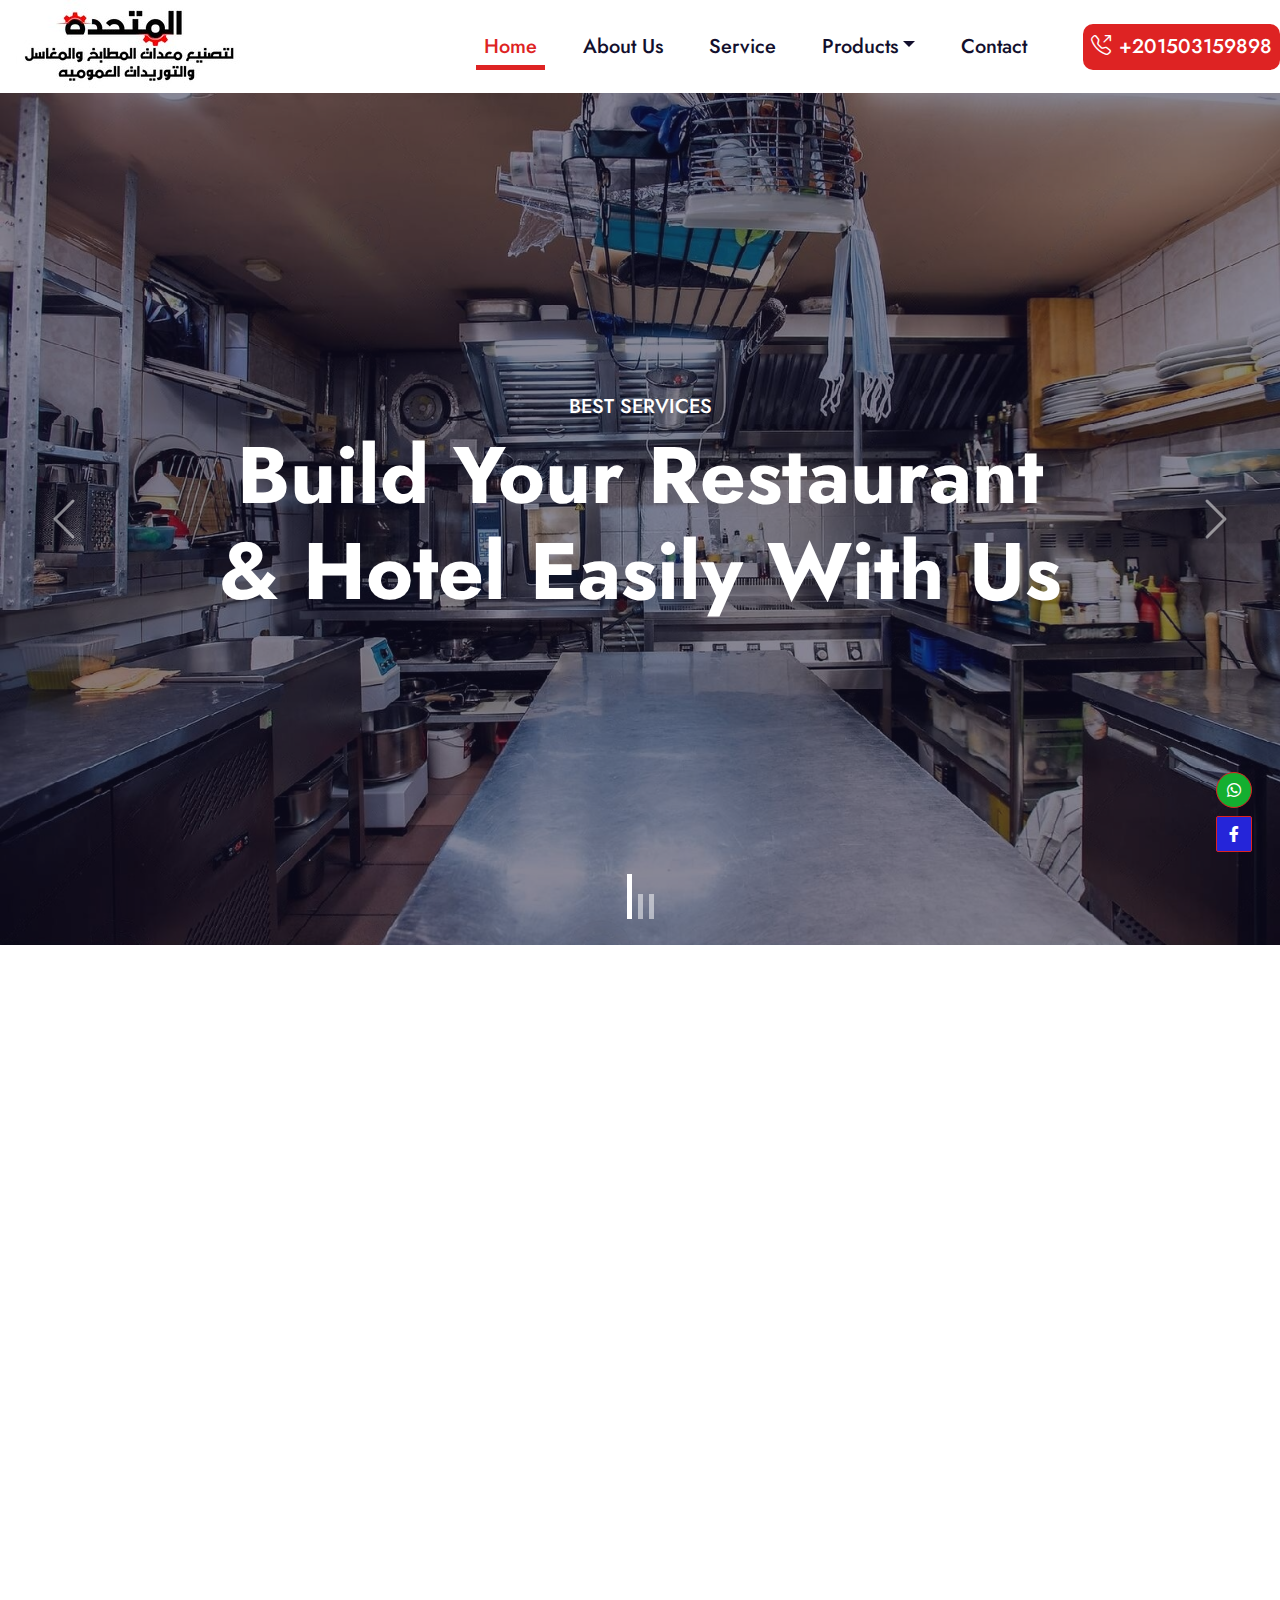
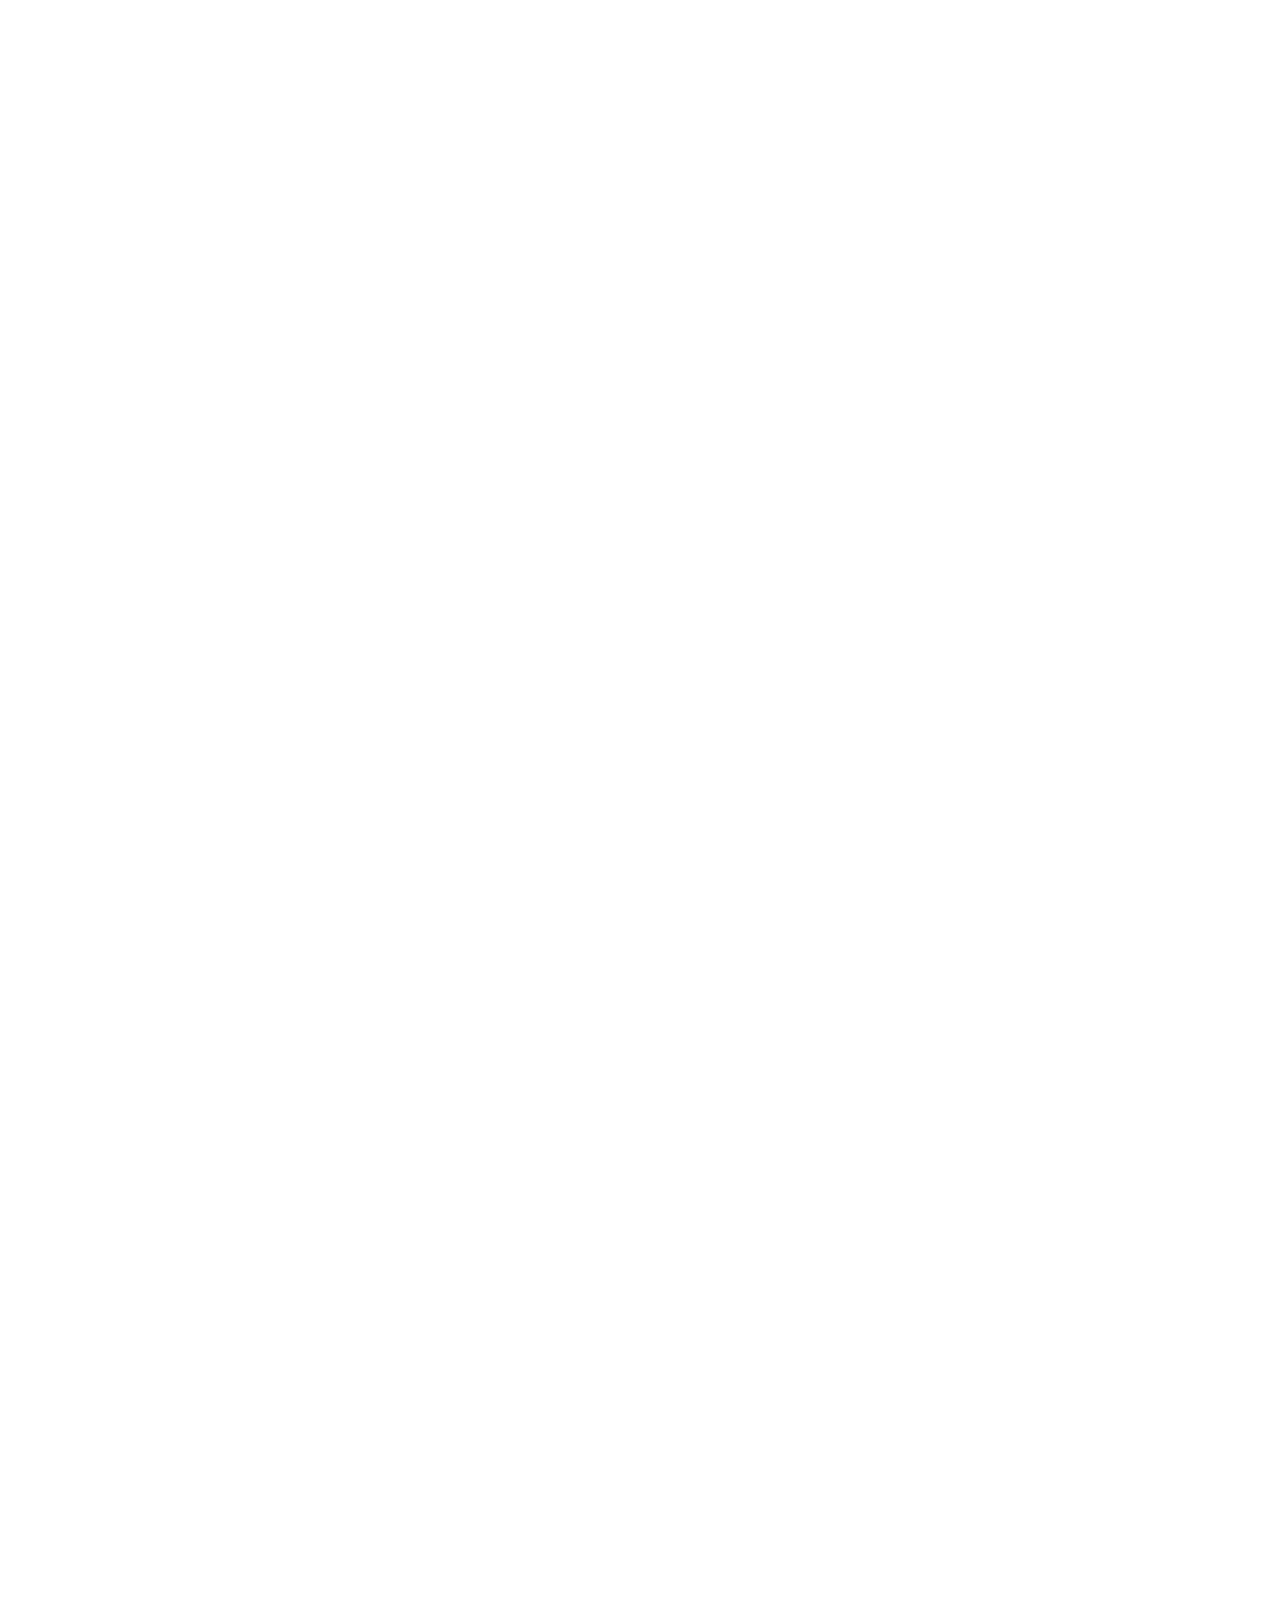
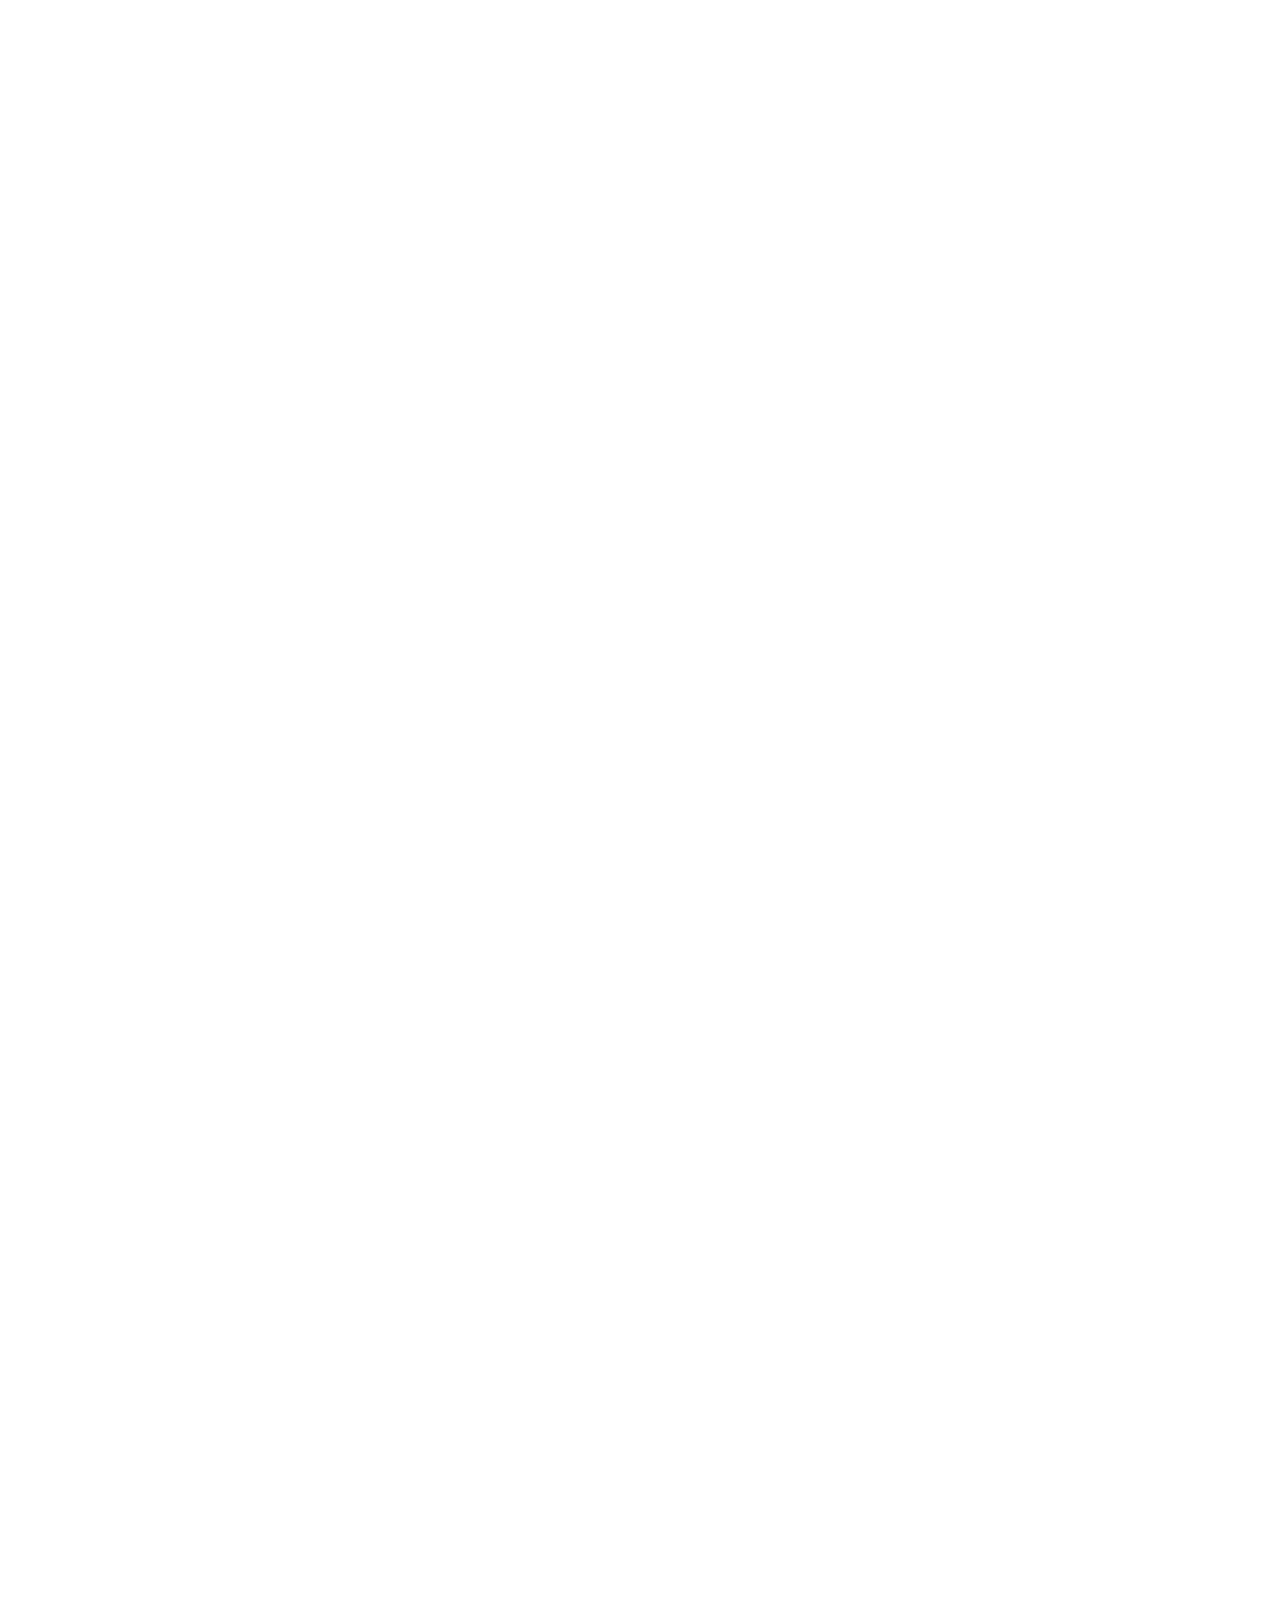
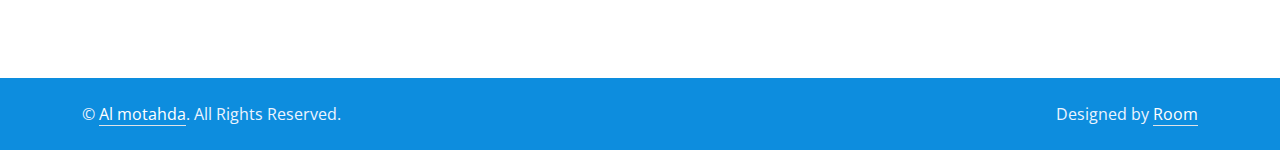
==== index.html @ 20858cf2 "first commit" ====
<!DOCTYPE html>
<html lang="en">

<head>
    <meta charset="utf-8">
    <title>Al Motahda</title>
    <meta content="width=device-width, initial-scale=1.0" name="viewport">
    <meta content="Free HTML Templates" name="keywords">
    <meta content="Free HTML Templates" name="description">

    <!-- Favicon -->
    <link href="img/favicon.ico" rel="icon">

    <!-- Google Web Fonts -->
    <link rel="preconnect" href="https://fonts.gstatic.com">
    <link href="https://fonts.googleapis.com/css2?family=Jost:wght@500;600;700&family=Open+Sans:wght@400;600&display=swap" rel="stylesheet"> 

    <!-- Icon Font Stylesheet -->
    <link href="https://cdnjs.cloudflare.com/ajax/libs/font-awesome/5.10.0/css/all.min.css" rel="stylesheet">
    <link href="https://cdn.jsdelivr.net/npm/bootstrap-icons@1.4.1/font/bootstrap-icons.css" rel="stylesheet">
    <link href="lib/flaticon/font/flaticon.css" rel="stylesheet">

    <!-- Libraries Stylesheet -->
    <link href="lib/owlcarousel/assets/owl.carousel.min.css" rel="stylesheet">
    <link href="lib/animate/animate.min.css" rel="stylesheet">

    <!-- Customized Bootstrap Stylesheet -->
    <link href="css/bootstrap.min.css" rel="stylesheet">

    <!-- Template Stylesheet -->
    <link href="css/style.css" rel="stylesheet">
</head>

<body>
    <!-- Navbar Start -->
    <nav class="navbar navbar-expand-lg bg-white navbar-light shadow-sm py-3 py-lg-0 px-3 px-lg-0">
        <img src="img/971c4b78-7bb0-43eb-bea1-5730bfef.png" alt="">
        <button class="navbar-toggler" type="button" data-bs-toggle="collapse" data-bs-target="#navbarCollapse">
            <span class="navbar-toggler-icon"></span>
        </button>
        <div class="collapse navbar-collapse" id="navbarCollapse">
            <div class="navbar-nav ms-auto py-0">
                <a href="index.html" class="nav-item nav-link active">Home</a>
                <a href="About_Us.html" class="nav-item nav-link ">About Us</a>
                <a href="service.html" class="nav-item nav-link">Service</a>
                <div class="nav-item dropdown">
                    <a href="#" class="nav-link dropdown-toggle" data-bs-toggle="dropdown">Products</a>
                    <div class="dropdown-menu m-0">
                        <a href="hot_line.html" class="dropdown-item">Hot Line Equipment</a>
                        <a href="cold_line.html" class="dropdown-item">Cold Line Equipment</a>
                        <a href="nutrel.html" class="dropdown-item">Nuteral Equipment</a>
                    </div>
                </div>
                <a href="contact.html" class="nav-item nav-link">Contact</a>
                <a href="tel:+201503159898" class="nav-item nav-link nav-contact bg-secondary text-white ms-lg-5"
                    style="border-radius: 10px;"><i class="bi bi-telephone-outbound me-2"></i>+201503159898</a>            </div>
        </div>
    </nav>
    <!-- Navbar End -->


    <!-- Carousel Start -->
    <div class="container-fluid p-0 mb-5">
        <div id="header-carousel" class="carousel slide carousel-fade" data-bs-ride="carousel">
            <div class="carousel-indicators">
                <button type="button" data-bs-target="#header-carousel" data-bs-slide-to="0" class="active"
                    aria-current="true" aria-label="Slide 1"></button>
                <button type="button" data-bs-target="#header-carousel" data-bs-slide-to="1"
                    aria-label="Slide 2"></button>
                <button type="button" data-bs-target="#header-carousel" data-bs-slide-to="2"
                    aria-label="Slide 3"></button>
            </div>
            <div class="carousel-inner">
                <div class="carousel-item active">
                    <img class="w-100" src="img/carousel-1.jpg" alt="Image">
                    <div class="carousel-caption d-flex flex-column align-items-center justify-content-center">
                        <div class="p-3" style="max-width: 900px;">
                            <h5 class="text-white text-uppercase animated bounceInDown">Best Services</h5>
                            <h1 class="display-1 text-white mb-md-4 animated zoomIn">Build Your Restaurant & Hotel Easily With Us
                            </h1>
                        </div>
                    </div>
                </div>
                <div class="carousel-item">
                    <img class="w-100" src="img/carousel-2.jpg" alt="Image">
                    <div class="carousel-caption d-flex flex-column align-items-center justify-content-center">
                        <div class="p-3" style="max-width: 900px;">
                            <h1 class="display-1 text-white mb-md-4 animated zoomIn">Safe & Secure kitchen For Your Restaurant
                            </h1>
                        </div>
                    </div>
                </div>
                <div class="carousel-item">
                    <img class="w-100" src="img/carousel-3.jpg" alt="Image">
                    <div class="carousel-caption d-flex flex-column align-items-center justify-content-center">
                        <div class="p-3" style="max-width: 900px;">
                            <h5 class="text-white text-uppercase animated bounceInDown">Best Air-conditioner Services</h5>
                            <h1 class="display-1 text-white mb-md-4 animated zoomIn">With Us You Feel Comfortable
                            </h1>
                        </div>
                    </div>
                </div>
            </div>
            <button class="carousel-control-prev" type="button" data-bs-target="#header-carousel" data-bs-slide="prev">
                <span class="carousel-control-prev-icon" aria-hidden="true"></span>
                <span class="visually-hidden">Previous</span>
            </button>
            <button class="carousel-control-next" type="button" data-bs-target="#header-carousel" data-bs-slide="next">
                <span class="carousel-control-next-icon" aria-hidden="true"></span>
                <span class="visually-hidden">Next</span>
            </button>
        </div>
    </div>
    <!-- Carousel End -->


    <!-- About Us Start -->
    <div class="container-fluid py-5 wow fadeInUp" data-wow-delay="0.1s">
        <div class="container">
            <div class="row gx-5">
                <div class="col-lg-5 mb-5 mb-lg-0" style="min-height: 500px;">
                    <div class="position-relative h-100">
                        <img class="position-absolute w-100 h-100 rounded wow zoomIn" data-wow-delay="0.3s"
                            src="img/about.jpg" style="object-fit: cover;">
                    </div>
                </div>
                <div class="col-lg-7">
                    <div class="mb-4">
                        <h5 class="text-primary text-uppercase" style="letter-spacing: 5px;">About Us</h5>
                        <h1 class="display-5 mb-0">Who we are</h1>
                    </div>
                    <h4 class="text-body mb-4">Al-Mutahda Company was established by Eng. Mahmoud Rabie, with 15
                        years of experience in the field of manufacturing and maintaining kitchen appliances and
                        laundries.</h4>
                    <p class="mb-4">The factory is equipped with the most advanced technologies and qualified engineers
                        and specializes in manufacturing a variety of stainless steel tables, cabinets, exhaust hoods
                        and cold or hot equipment <span id="dots">...</span><span id="more" style="display: none;">which are absolutely essential in industrial kitchens, hospitals,
                        hotels, restaurants and tourist villages. We also manufacture cooking equipment in a wide range
                        of varieties. We also introduced commercial refrigerators and freezers to the market. After
                        years of practice-gained knowledge from market demand, we have reached maximum professionalism
                        in a very short time. It was due to relentless technical practice, the outstanding importance of
                        each of the required items and of course constant re-research that made us build a high quality
                        and standard product to attend our customers in every field. </span>
                        <span style="color: #0D8DDE; cursor: pointer;" id="myBtn">Read more</span>
                    </p> 
                    <div class="row g-3" style="flex-direction:column; align-items: center;" >
                        <div class="col-sm-6 wow zoomIn" data-wow-delay="0.6s">
                            <div class="bg-primary d-flex flex-column justify-content-center text-center border-bottom border-5 border-secondary rounded p-3"
                                style="height: 200px;">
                                <i class="fa fa-star fa-4x text-white mb-4"></i>
                                <h4 class="text-white mb-0">15 Years Experience</h4>
                            </div>
                        </div>
                    </div>
                </div>
            </div>
        </div>
    </div>
    <!-- About Us End -->


    <!-- Services Start -->
    <div class="container-fluid py-5 wow fadeInUp" data-wow-delay="0.1s">
        <div class="container">
            <div class="text-center mx-auto mb-5" style="max-width: 600px;">
                <h5 class="text-primary text-uppercase" style="letter-spacing: 5px;">Product</h5>
                <h1 class="display-5 mb-0">Our Excellent Product</h1>
            </div>
            <div class="row g-5">
                <div class="col-lg-4 col-md-6 wow zoomIn" data-wow-delay="0.3s">
                    <div class="service-item bg-light border-bottom border-5 border-primary rounded">
                        <div class="position-relative p-5">
                            <img src="img/1.png" alt="" srcset="" style="width: 100%; padding: 10px;">
                             
                            <h3 class="mt-3">
                                GAS RANGES</h3>
                             
                        </div> 
                    </div>
                </div>
                <div class="col-lg-4 col-md-6 wow zoomIn" data-wow-delay="0.3s">
                    <div class="service-item bg-light border-bottom border-5 border-primary rounded">
                        <div class="position-relative p-5">
                            <img src="img/2.png" alt="" srcset="" style="width: 100%; padding: 10px;">
                             
                            <h3 class="mt-3">
                                Trolley</h3>
                             
                        </div> 
                    </div>
                </div>
                <div class="col-lg-4 col-md-6 wow zoomIn" data-wow-delay="0.3s">
                    <div class="service-item bg-light border-bottom border-5 border-primary rounded">
                        <div class="position-relative p-5">
                            <img src="img/3.png" alt="" srcset="" style="width: 100%; padding: 10px;">
                             
                            <h3 class="mt-3">
                                Steel Racks</h3>
                             
                        </div> 
                    </div>
                </div>
                <div class="col-lg-4 col-md-6 wow zoomIn" data-wow-delay="0.3s">
                    <div class="service-item bg-light border-bottom border-5 border-primary rounded">
                        <div class="position-relative p-5">
                            <img src="img/4.png" alt="" srcset="" style="width: 100%; padding: 10px;">
                             
                            <h3 class="mt-3">
                               Hood</h3>
                             
                        </div> 
                    </div>
                </div>
                <div class="col-lg-4 col-md-6 wow zoomIn" data-wow-delay="0.3s">
                    <div class="service-item bg-light border-bottom border-5 border-primary rounded">
                        <div class="position-relative p-5">
                            <img src="img/5.png" alt="" srcset="" style="width: 100%; padding: 10px;">
                             
                            <h3 class="mt-3">
                                Hotel Laundry</h3>
                             
                        </div> 
                    </div>
                </div>
                <div class="col-lg-4 col-md-6 wow zoomIn" data-wow-delay="0.3s">
                    <div class="service-item bg-light border-bottom border-5 border-primary rounded">
                        <div class="position-relative p-5">
                            <img src="img/6.png" alt="" srcset="" style="width: 100%; padding: 10px;">
                             
                            <h3 class="mt-3">
                               Washing Sinks</h3>
                             
                        </div> 
                    </div>
                </div>
                
            </div>
        </div>
    </div>
    <!-- Services End -->

    <!-- Offer Start -->
    <div class="container-fluid bg-offer my-5 py-5 wow zoomIn" data-wow-delay="0.1s">
        <div class="container py-5">
            <div class="row gx-5 justify-content-center">
                <div class="col-lg-7 text-center">
                    <div class="text-center mx-auto mb-4" style="max-width: 600px;">
                        <h5 class="text-white text-uppercase" style="letter-spacing: 5px;">Special Offer</h5>
                        <h1 class="display-5 text-white" style="color: rgb(172, 15, 15);">Buy Now Pay Later</h1>
                    </div>
                </div>
            </div>
        </div>
    </div>
    <!-- Offer End -->

    <!-- Blog Start -->
    <div class="container-fluid py-5 wow fadeInUp" data-wow-delay="0.1s">
        <div class="container">
            <div class="text-center mx-auto mb-5" style="max-width: 600px;">
                <h5 class="text-primary text-uppercase" style="letter-spacing: 5px;">Photo from worksite</h5>
                <h1 class="display-5 mb-0">Latest maintenance From worksite</h1>
            </div>
            <div class="row g-5">
                <div class="col-lg-6 wow slideInUp" data-wow-delay="0.3s">
                    <div class="blog-item">
                        <div class="position-relative">
                            <img class="img-fluid w-100 rounded-top" src="img/blog-1.jpg" alt="">
                            <div class="blog-date">
                                <h5 class="text-white fw-bold mb-0">01</h5>
                                <h6 class="text-light mb-0">January</h6>
                            </div>
                        </div>
                        <div class="bg-primary rounded-bottom p-5">
                            <h3 class="h3 m-0 text-white" >Repair and welding Kitchen door</h3>
                        </div>
                    </div>
                </div>
                <div class="col-lg-6 wow slideInUp" data-wow-delay="0.6s">
                    <div class="blog-item">
                        <div class="position-relative">
                            <img class="img-fluid w-100 rounded-top" src="img/blog-2.jpg" alt="">
                            <div class="blog-date">
                                <h5 class="text-white fw-bold mb-0">01</h5>
                                <h6 class="text-light mb-0">January</h6>
                            </div>
                        </div>
                        <div class="bg-primary rounded-bottom p-5">
                            <h3 class="h3 m-0 text-white">Doshwasher repair and welding</h3>
                        </div>
                    </div>
                </div>
            </div>
        </div>
    </div>
    <!-- Blog End -->


    <!-- Footer Start -->
     <div class="container-fluid bg-dark text-light mt-5 py-5 wow fadeInUp" data-wow-delay="0.1s">
        <div class="container pt-5">
            <div class="row g-5">
                <div class="col-lg-3 col-md-6">
                    <h3 class="text-white mb-4">Quick Links</h3>
                    <div class="d-flex flex-column justify-content-start">
                        <a class="text-light mb-2" href="/index.html"><i class="bi bi-arrow-right text-primary me-2"></i>Home</a>
                        <a class="text-light mb-2" href="/About_Us.html"><i class="bi bi-arrow-right text-primary me-2"></i>About Us</a>
                        <a class="text-light mb-2" href="/service.html"><i class="bi bi-arrow-right text-primary me-2"></i>Our
                            Services</a>
                         
                        <a class="text-light" href="/contact.html"><i class="bi bi-arrow-right text-primary me-2"></i>Contact Us</a>
                    </div>
                </div>
                <div class="col-lg-1 col-md-6">
                </div>
                <div class="col-lg-5 col-md-6">
                    <h3 class="text-white mb-4">Get In Touch</h3>
                    <p class="mb-2"><i class="bi bi-geo-alt text-primary me-2"></i>Birty cairo</p>
                    <p class="mb-2"><i class="bi bi-envelope-open text-primary me-2"></i>mahmoudrabiea2020@gmail.com</p>
                    <p class="mb-0"><i class="bi bi-telephone text-primary me-2"></i>+0150 315 9898</p>
                </div>
                <div class="col-lg-3 col-md-6">
                    <h3 class="text-white mb-4">Follow Us</h3>
                    <div class="d-flex">
                        <a class="btn btn-lg btn-primary btn-lg-square rounded me-2" href="https://wa.me/201503159898"><i
                                class="fab fa-whatsapp fw-normal"></i></a>
                        <a class="btn btn-lg btn-primary btn-lg-square rounded me-2" href="https://www.facebook.com/profile.php?id=100083071733934"><i
                                class="fab fa-facebook-f fw-normal"></i></a> 
                    </div>
                </div>
               
            </div>
        </div>
    </div>
    <div class="container-fluid bg-primary text-light py-4">
        <div class="container">
            <div class="row g-5">
                <div class="col-md-6 text-center text-md-start">
                    <p class="mb-md-0">&copy; <a class="text-white border-bottom" href="#">Al motahda</a>. All
                        Rights Reserved.</p>
                </div>
                <div class="col-md-6 text-center text-md-end">
                    <p class="mb-0">Designed by <a class="text-white border-bottom" href="https://www.linkedin.com/in/solieman-snossy/">Room</a></p>
                </div>
            </div>
        </div>
    </div>
    <!-- Footer End -->


    <!-- Back to Top -->
    <div class="position-fixed bottom-0 end-0 d-flex flex-column p-1"
    style="margin-right: 20px; margin-bottom: 40px; z-index: 1;;">
    <a class="btn btn-outline-secondary btn-square m-1" href="https://wa.me/201503159898" style="background-color: #14af30; border-radius: 50%;"><i
            class="fab fa-whatsapp fw-normal" style="color: #ffffff;"></i></a>
    <a class="btn btn-outline-secondary btn-square m-1" href="https://www.facebook.com/profile.php?id=100083071733934" style="background-color: rgb(37, 37, 217);"><i
            class="fab fa-facebook-f fw-normal" style="color: #ffffff;"></i></a>
    </div>

    <!-- JavaScript Libraries -->
    <script src="https://code.jquery.com/jquery-3.4.1.min.js"></script>
    <script src="https://cdn.jsdelivr.net/npm/bootstrap@5.0.0/dist/js/bootstrap.bundle.min.js"></script>
    <script src="lib/wow/wow.min.js"></script>
    <script src="lib/easing/easing.min.js"></script>
    <script src="lib/waypoints/waypoints.min.js"></script>
    <script src="lib/owlcarousel/owl.carousel.min.js"></script>

    <!-- Template Javascript -->
    <script src="js/main.js"></script>
</body>

</html>
---- lib/flaticon/font/flaticon.css ----
@font-face {
    font-family: "flaticon";
    src: url("./flaticon.ttf?7ecca773380623aac2649a7edcc0a3f2") format("truetype"),
url("./flaticon.woff?7ecca773380623aac2649a7edcc0a3f2") format("woff"),
url("./flaticon.woff2?7ecca773380623aac2649a7edcc0a3f2") format("woff2"),
url("./flaticon.eot?7ecca773380623aac2649a7edcc0a3f2#iefix") format("embedded-opentype"),
url("./flaticon.svg?7ecca773380623aac2649a7edcc0a3f2#flaticon") format("svg");
}

i[class^="flaticon-"]:before, i[class*=" flaticon-"]:before {
    font-family: flaticon !important;
    font-style: normal;
    font-weight: normal !important;
    font-variant: normal;
    text-transform: none;
    line-height: 1;
    -webkit-font-smoothing: antialiased;
    -moz-osx-font-smoothing: grayscale;
}

.flaticon-security-system:before {
    content: "\f101";
}
.flaticon-cctv:before {
    content: "\f102";
}
.flaticon-socket:before {
    content: "\f103";
}
.flaticon-setup:before {
    content: "\f104";
}
.flaticon-surveillance:before {
    content: "\f105";
}
.flaticon-recorder:before {
    content: "\f106";
}
.flaticon-wireless:before {
    content: "\f107";
}
.flaticon-ip-camera:before {
    content: "\f108";
}
.flaticon-double:before {
    content: "\f109";
}
.flaticon-camera:before {
    content: "\f10a";
}
---- css/style.css ----
/********** Template CSS **********/
:root {
    --primary: #de2323;
    --secondary: #6b232a;
    --light: #ECF4FF;
    --dark: #120F2D;
}

[class^=flaticon-]:before,
[class*=" flaticon-"]:before,
[class^=flaticon-]:after,
[class*=" flaticon-"]:after {
    font-size: inherit;
    margin-left: 0;
}

h1,
h2,
.font-weight-bold {
    font-weight: 700 !important;
}

h3,
h4,
.font-weight-semi-bold {
    font-weight: 600 !important;
}

h5,
h6,
.font-weight-medium {
    font-weight: 500 !important;
}

.btn {
    font-family: 'Jost', sans-serif;
    font-weight: 600;
    transition: .5s;
}

.btn-primary,
.btn-secondary,
.btn-primary:hover,
.btn-secondary:hover {
    color: #FFFFFF;
}

.btn-primary:hover {
    background: var(--secondary);
    border-color: var(--secondary);
}

.btn-secondary:hover {
    background: var(--primary);
    border-color: var(--primary);
}

.btn-square {
    width: 36px;
    height: 36px;
}

.btn-sm-square {
    width: 28px;
    height: 28px;
}

.btn-lg-square {
    width: 46px;
    height: 46px;
}

.btn-square,
.btn-sm-square,
.btn-lg-square {
    padding-left: 0;
    padding-right: 0;
    text-align: center;
}

.back-to-top {
    position: fixed;
    display: none;
    right: 45px;
    bottom: 45px;
    z-index: 99;
}

.navbar-light .navbar-nav .nav-link {
    font-family: 'Jost', sans-serif;
    position: relative;
    margin-left: 30px; 
    font-size: 20px;
    font-weight: 500;
    color: var(--dark);
    outline: none;
    transition: .5s;
}
 

.navbar-light .navbar-nav .nav-link:hover,
.navbar-light .navbar-nav .nav-link.active {
    color: var(--primary);
}

@media (min-width: 992px) {
    .navbar-light .navbar-nav .nav-link::before {
        position: absolute;
        content: "";
        width: 0;
        height: 5px;
        bottom: 0;
        left: 50%;
        background: var(--primary);
        transition: .5s;
    }

    .navbar-light .navbar-nav .nav-link:hover::before,
    .navbar-light .navbar-nav .nav-link.active::before {
        width: 100%;
        left: 0;
    }

    .navbar-light .navbar-nav .nav-link.nav-contact::before {
        display: none;
    }
}

@media (max-width: 991.98px) {
    .navbar-light .navbar-nav .nav-link  {
        margin-left: 0;
        padding: 10px 0;
    }
}

.carousel-caption {
    top: 0;
    left: 0;
    right: 0;
    bottom: 0;
    background: rgba(18, 15, 45, .5);
    z-index: 1;
}

@media (max-width: 576px) {
    .carousel-caption h5 {
        font-size: 14px;
        font-weight: 500 !important;
    }

    .carousel-caption h1 {
        font-size: 30px;
        font-weight: 600 !important;
    }
}

.carousel-control-prev,
.carousel-control-next {
    width: 10%;
}

.carousel-control-prev-icon,
.carousel-control-next-icon {
    width: 3rem;
    height: 3rem;
}

.carousel-indicators {
    align-items: flex-end;
}

.carousel-indicators [data-bs-target] {
    width: 5px;
    height: 25px;
}

.carousel-indicators .active {
    height: 45px;
}

.hero-header {
    background: linear-gradient(rgba(18, 15, 45, .5), rgba(18, 15, 45, .5)), url(../img/carousel-1.jpg) top right no-repeat;
    background-size: cover;
}

.service-item div {
    z-index: 1;
    text-align: center;
}
.service-item div img {
    z-index: 1;
    width: 80%;
    height: 250px;
}

/* .service-item div::after {
    position: absolute;
    content: "";
    width: 0;
    height: 100%;
    top: 0;
    left: 0;
    border-radius: 2px 2px 0 0;
    transition: .5s;
    z-index: -1;
}

.service-item div:hover::after {
    width: 100%;
    background: var(--primary);
} */

.service-item * {
    transition: .5s;
}

/* .service-item:hover * {
    color: var(--light) !important;
} */

.bg-offer {
    background: linear-gradient(rgba(18, 15, 45, .5), rgba(18, 15, 45, .5)), url(../img/carousel-2.jpg) top right no-repeat;
    background-size: cover;
}

.testimonial-carousel .owl-dots {
    height: 45px;
    margin-top: 5px;
    display: flex;
    align-items: flex-end;
    justify-content: center;
}

.testimonial-carousel .owl-dot {
    position: relative;
    display: inline-block;
    margin: 0 5px;
    width: 5px;
    height: 25px;
    background: #DDDDDD;
    transition: .5s;
}

.testimonial-carousel .owl-dot.active {
    height: 45px;
    background: var(--primary);
}

.testimonial-carousel .owl-item .testimonial-text,
.testimonial-carousel .owl-item .testimonial-text * {
    transition: .5s;
}

.testimonial-carousel .owl-item.center .testimonial-text {
    background: var(--primary) !important;
}

.testimonial-carousel .owl-item.center .testimonial-text * {
    color: #FFFFFF !important;
}

.blog-date {
    position: absolute;
    width: 90px;
    height: 65px;
    top: 75px;
    left: -25px;
    display: flex;
    align-items: center;
    justify-content: center;
    flex-direction: column;
    background: var(--secondary);
}

.blog-date::after {
    position: absolute;
    content: "";
    width: 0;
    height: 0;
    top: -25px;
    left: 0;
    border: 13px solid;
    border-color: transparent #D34351 #D34351 transparent;
    z-index: -1;
}
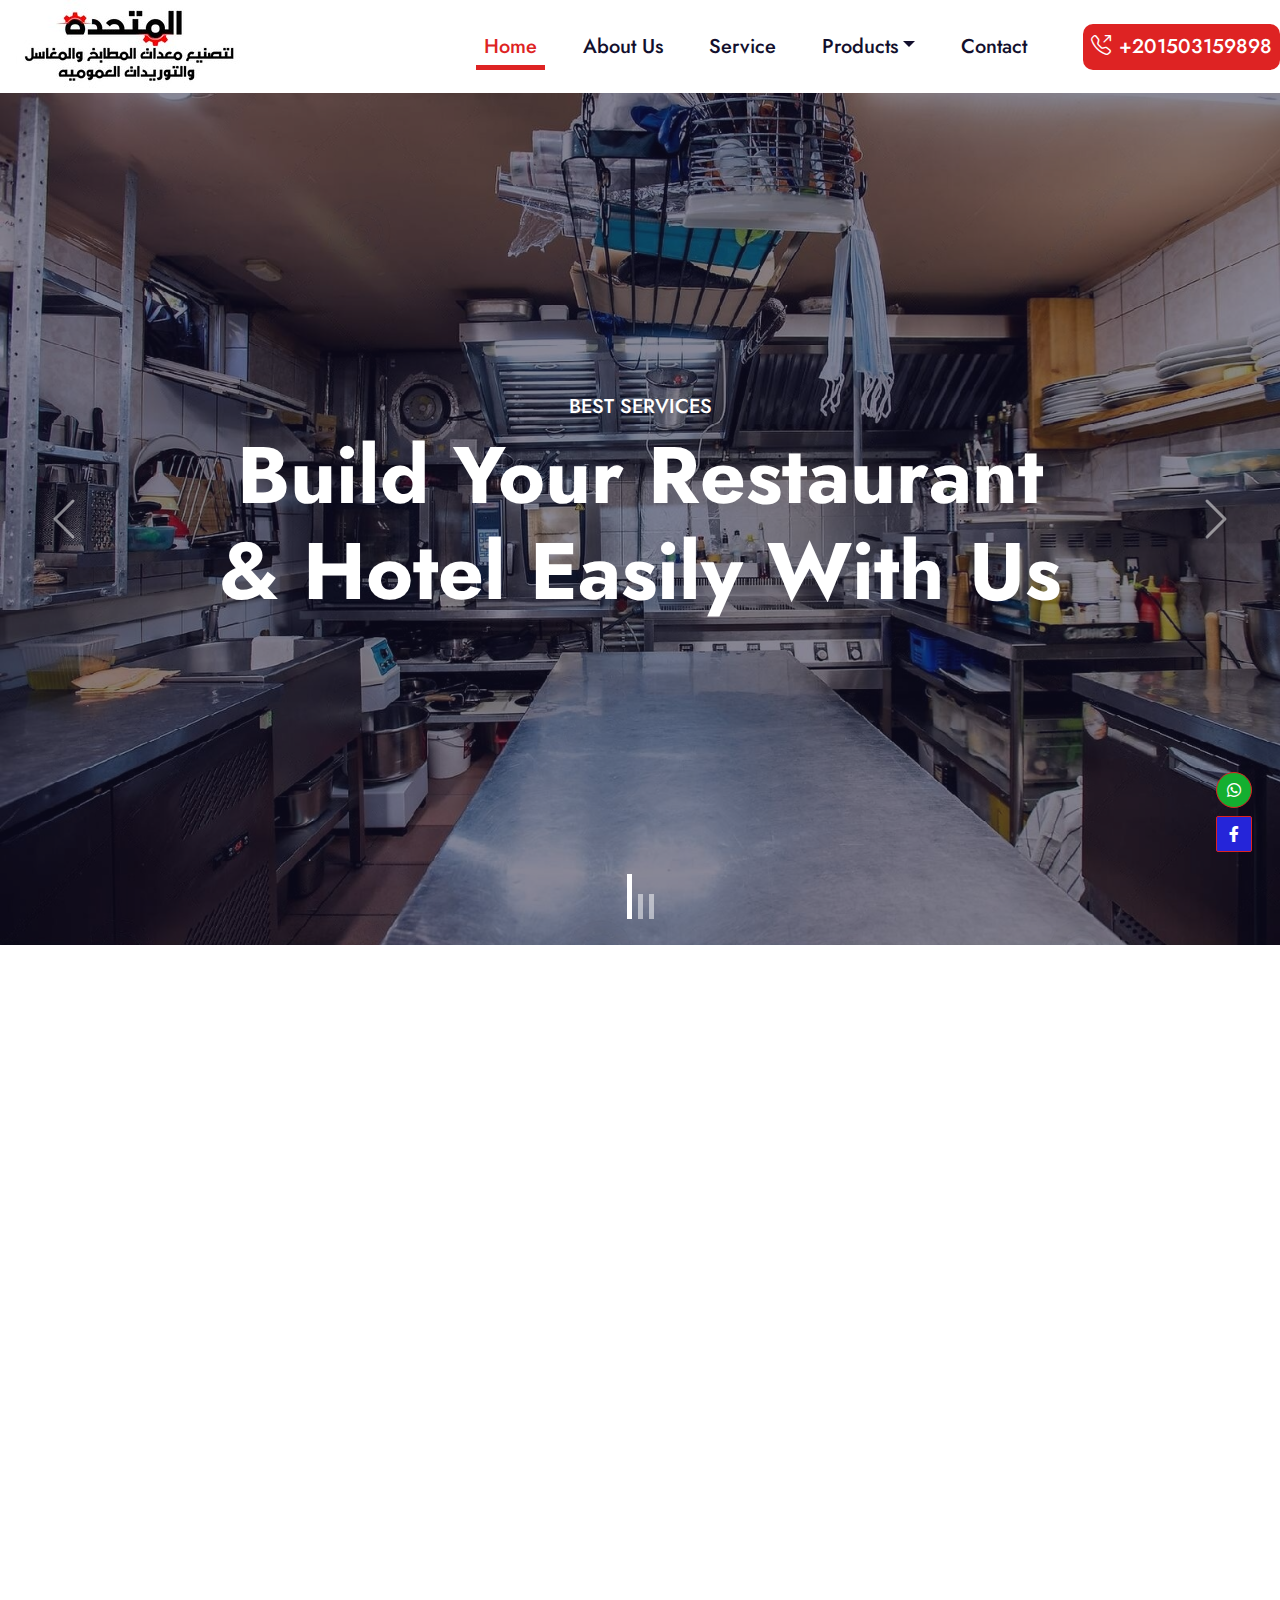
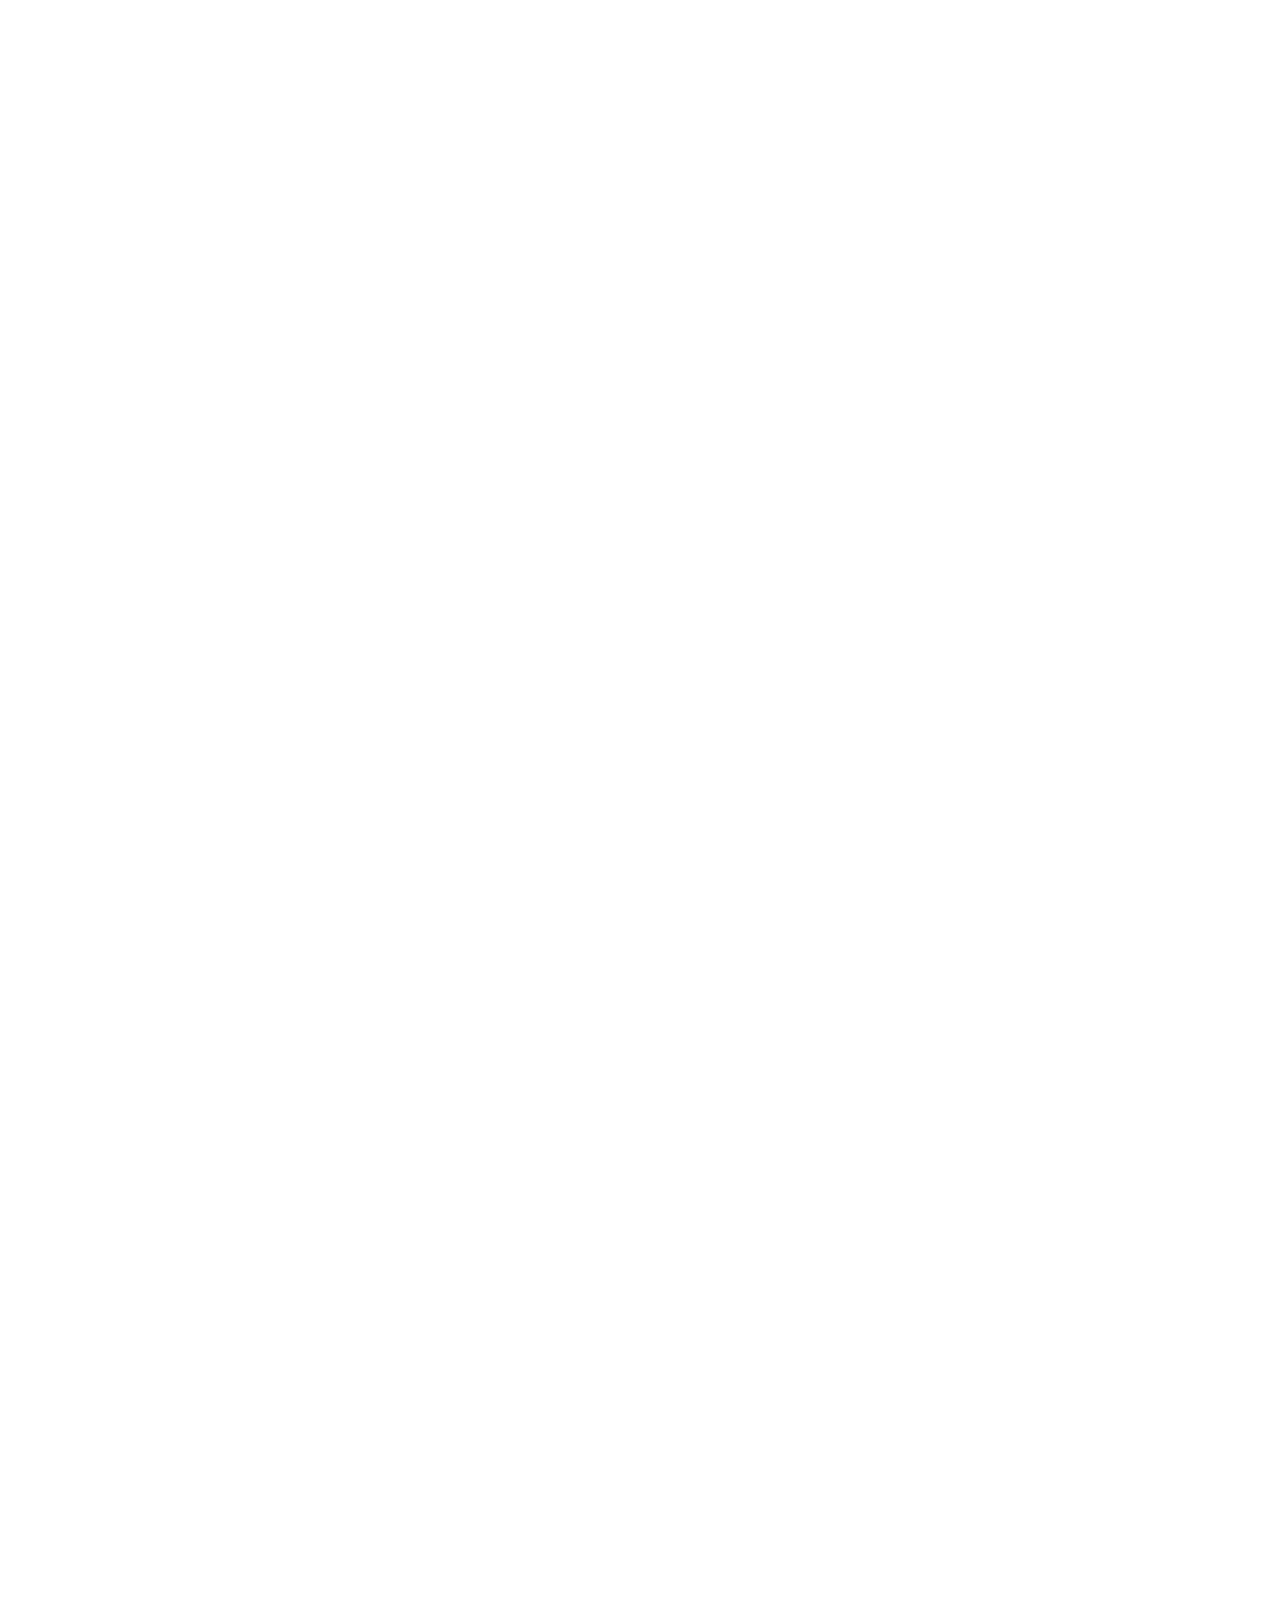
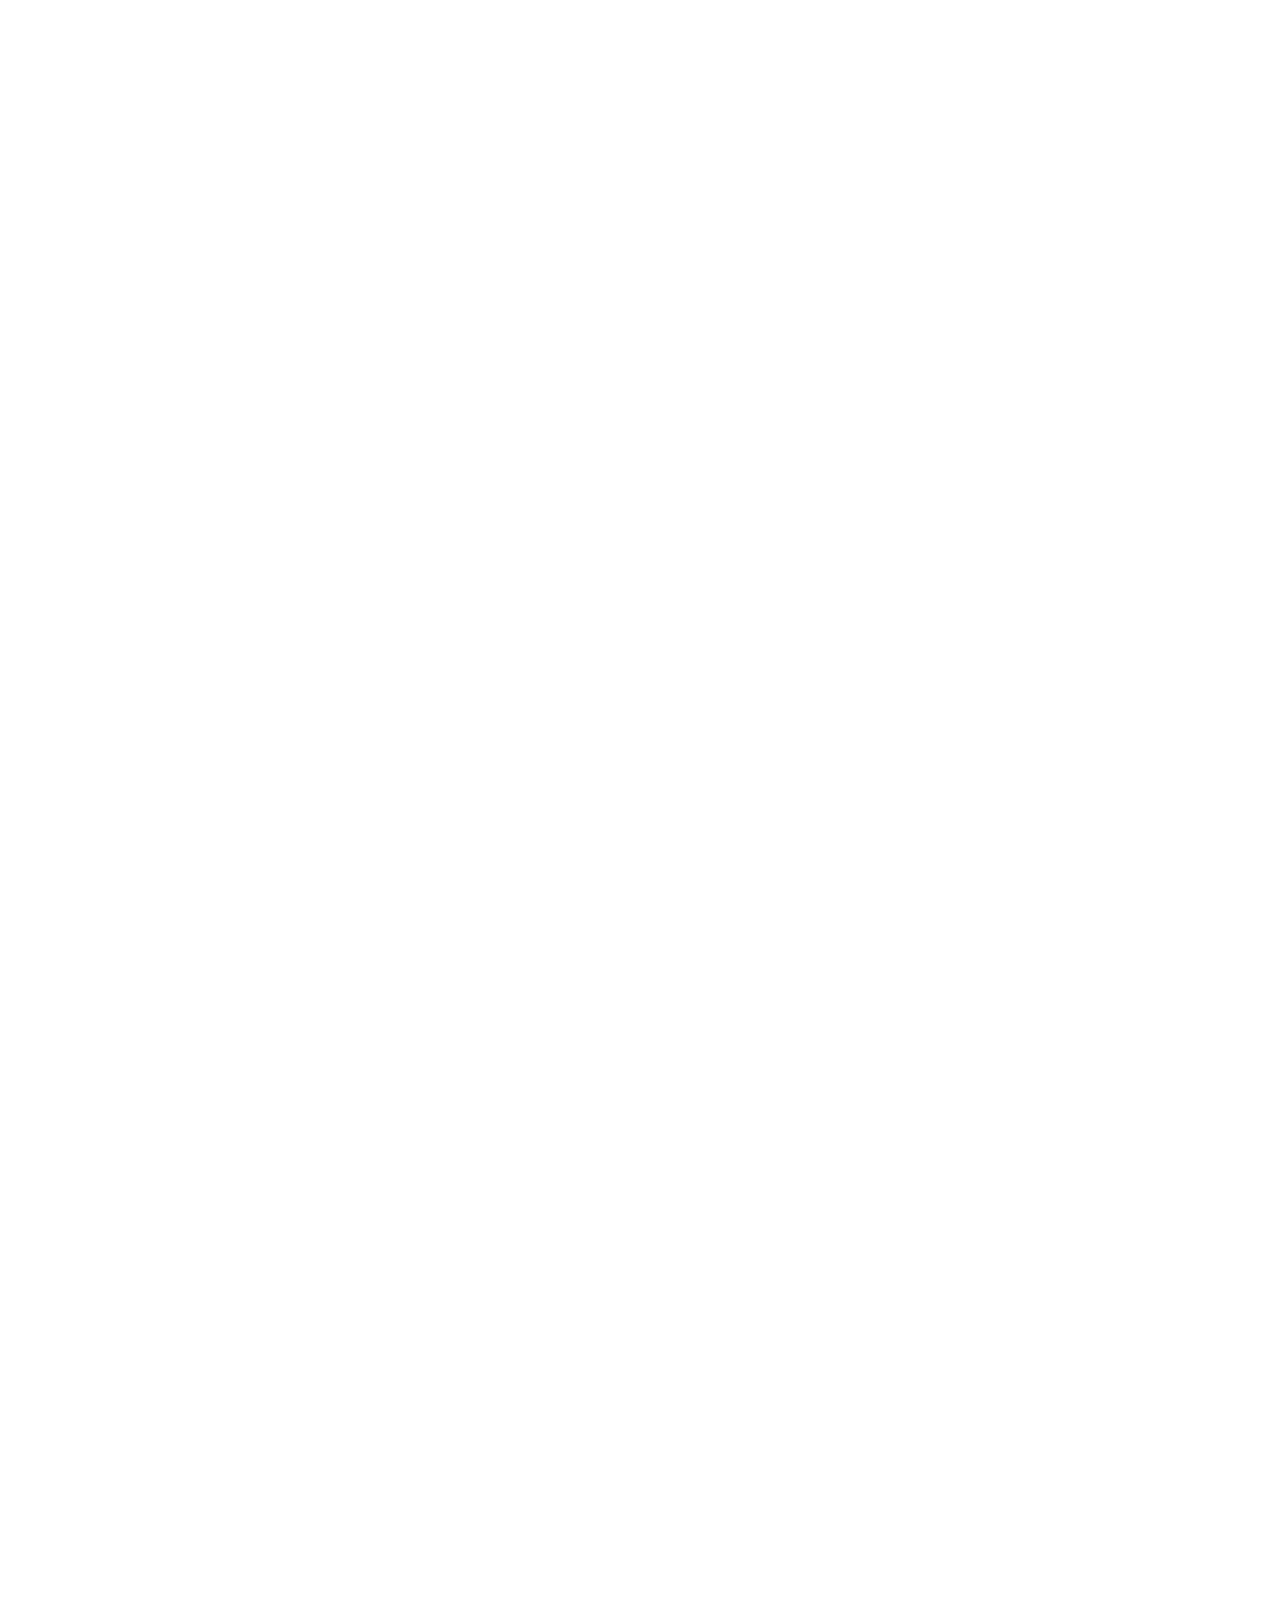
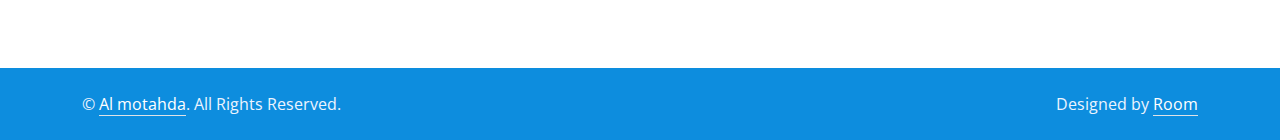
==== commit 400290a4: "v 3" ====
--- a/index.html
+++ b/index.html
@@ -49,6 +49,9 @@
                         <a href="hot_line.html" class="dropdown-item">Hot Line Equipment</a>
                         <a href="cold_line.html" class="dropdown-item">Cold Line Equipment</a>
                         <a href="nutrel.html" class="dropdown-item">Nuteral Equipment</a>
+                        <a href="sinks_line.html" class="dropdown-item">Hotel Laundry Equipment</a>
+                        <a href="hotel_laundry.html" class="dropdown-item">Nuteral Equipment</a>
+                        <a href="hood_line.html" class="dropdown-item">Hood Products</a>
                     </div>
                 </div>
                 <a href="contact.html" class="nav-item nav-link">Contact</a>
@@ -168,42 +171,43 @@
             </div>
             <div class="row g-5">
                 <div class="col-lg-4 col-md-6 wow zoomIn" data-wow-delay="0.3s">
-                    <div class="service-item bg-light border-bottom border-5 border-primary rounded">
-                        <div class="position-relative p-5">
-                            <img src="img/1.png" alt="" srcset="" style="width: 100%; padding: 10px;">
-                             
-                            <h3 class="mt-3">
-                                GAS RANGES</h3>
-                             
-                        </div> 
-                    </div>
-                </div>
-                <div class="col-lg-4 col-md-6 wow zoomIn" data-wow-delay="0.3s">
-                    <div class="service-item bg-light border-bottom border-5 border-primary rounded">
-                        <div class="position-relative p-5">
-                            <img src="img/2.png" alt="" srcset="" style="width: 100%; padding: 10px;">
-                             
-                            <h3 class="mt-3">
-                                Trolley</h3>
-                             
-                        </div> 
-                    </div>
-                </div>
-                <div class="col-lg-4 col-md-6 wow zoomIn" data-wow-delay="0.3s">
-                    <div class="service-item bg-light border-bottom border-5 border-primary rounded">
-                        <div class="position-relative p-5">
-                            <img src="img/3.png" alt="" srcset="" style="width: 100%; padding: 10px;">
+                    <div class="service-item">
+                        <div class="position-relative p-5">
+                         <a href="hot_line.html"><img src="img/1.png" alt="" srcset="" style="width: 100%; padding: 10px;"></a>
+                             
+                            <h3 class="mt-3">
+                                Hot Products</h3>
+                             
+                        </div> 
+                    </div>
+                </div>
+                <div class="col-lg-4 col-md-6 wow zoomIn" data-wow-delay="0.3s">
+                    <div class="service-item">
+                        <div class="position-relative p-5">
+                            <a href="nutrel.html"><img src="img/2.png" alt="" srcset="" style="width: 100%; padding: 10px;"></a>
+                             
+                            <h3 class="mt-3">
+                                Nutral Products</h3>
+                             
+                        </div> 
+                    </div>
+                </div>
+                <div class="col-lg-4 col-md-6 wow zoomIn" data-wow-delay="0.3s">
+                    <div class="service-item">
+                        <div class="position-relative p-5">
+                            <a href=""><img  src="img/3.png" alt="" srcset="" style="width: 100%; padding: 10px;"></a>
                              
                             <h3 class="mt-3">
                                 Steel Racks</h3>
-                             
-                        </div> 
-                    </div>
-                </div>
-                <div class="col-lg-4 col-md-6 wow zoomIn" data-wow-delay="0.3s">
-                    <div class="service-item bg-light border-bottom border-5 border-primary rounded">
-                        <div class="position-relative p-5">
-                            <img src="img/4.png" alt="" srcset="" style="width: 100%; padding: 10px;">
+                                
+                             
+                        </div> 
+                    </div>
+                </div>
+                <div class="col-lg-4 col-md-6 wow zoomIn" data-wow-delay="0.3s">
+                    <div class="service-item">
+                        <div class="position-relative p-5">
+                            <a href=""><img src="img/4.png" alt="" srcset="" style="width: 100%; padding: 10px;"></a>
                              
                             <h3 class="mt-3">
                                Hood</h3>
@@ -212,9 +216,9 @@
                     </div>
                 </div>
                 <div class="col-lg-4 col-md-6 wow zoomIn" data-wow-delay="0.3s">
-                    <div class="service-item bg-light border-bottom border-5 border-primary rounded">
-                        <div class="position-relative p-5">
-                            <img src="img/5.png" alt="" srcset="" style="width: 100%; padding: 10px;">
+                    <div class="service-item">
+                        <div class="position-relative p-5">
+                            <a href=""><img src="img/5.png" alt="" srcset="" style="width: 100%; padding: 10px;"></a>
                              
                             <h3 class="mt-3">
                                 Hotel Laundry</h3>
@@ -223,9 +227,9 @@
                     </div>
                 </div>
                 <div class="col-lg-4 col-md-6 wow zoomIn" data-wow-delay="0.3s">
-                    <div class="service-item bg-light border-bottom border-5 border-primary rounded">
-                        <div class="position-relative p-5">
-                            <img src="img/6.png" alt="" srcset="" style="width: 100%; padding: 10px;">
+                    <div class="service-item">
+                        <div class="position-relative p-5">
+                            <a href=""><img src="img/6.png" alt="" srcset="" style="width: 100%; padding: 10px;"></a>
                              
                             <h3 class="mt-3">
                                Washing Sinks</h3>
@@ -351,7 +355,7 @@
     <!-- Back to Top -->
     <div class="position-fixed bottom-0 end-0 d-flex flex-column p-1"
     style="margin-right: 20px; margin-bottom: 40px; z-index: 1;;">
-    <a class="btn btn-outline-secondary btn-square m-1" href="https://wa.me/201503159898" style="background-color: #14af30; border-radius: 50%;"><i
+    <a  class="btn btn-outline-secondary btn-square m-1" href="https://wa.me/201503159898" style="background-color: #14af30; border-radius: 50%;"><i
             class="fab fa-whatsapp fw-normal" style="color: #ffffff;"></i></a>
     <a class="btn btn-outline-secondary btn-square m-1" href="https://www.facebook.com/profile.php?id=100083071733934" style="background-color: rgb(37, 37, 217);"><i
             class="fab fa-facebook-f fw-normal" style="color: #ffffff;"></i></a>
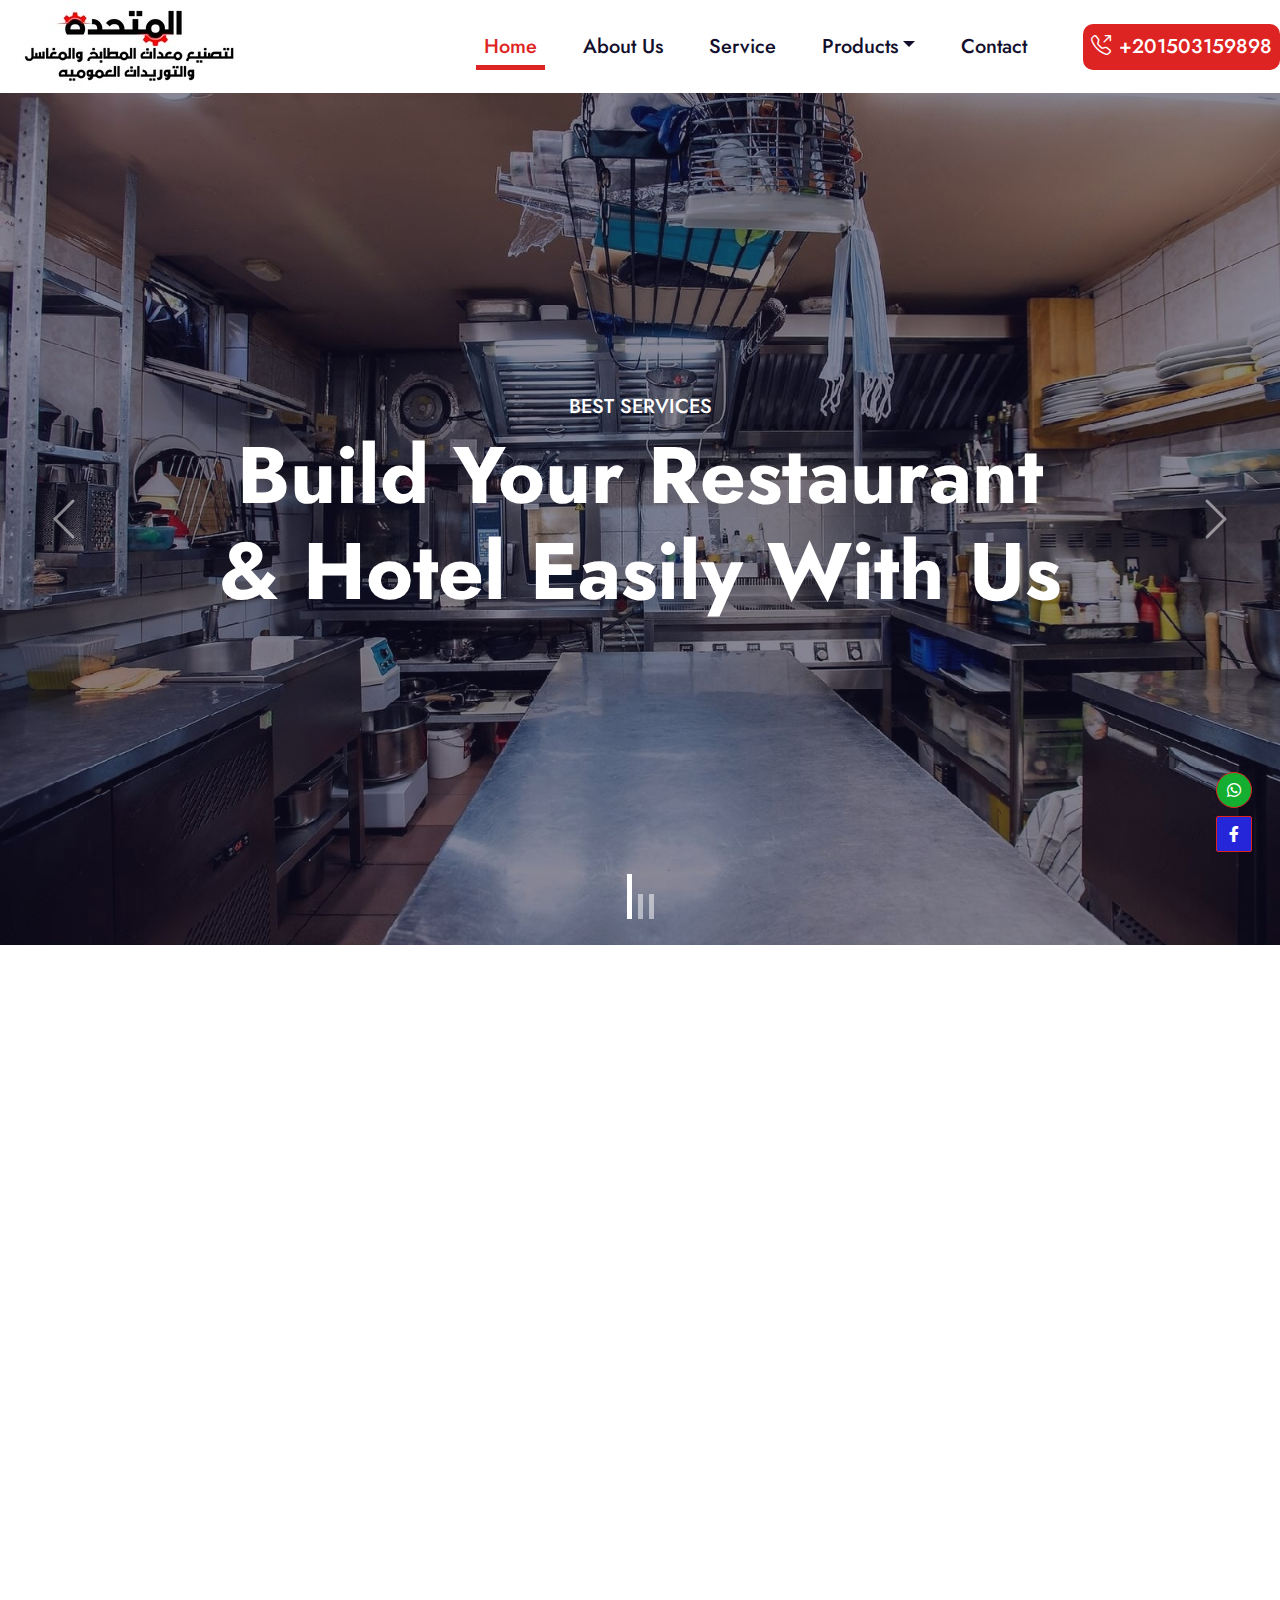
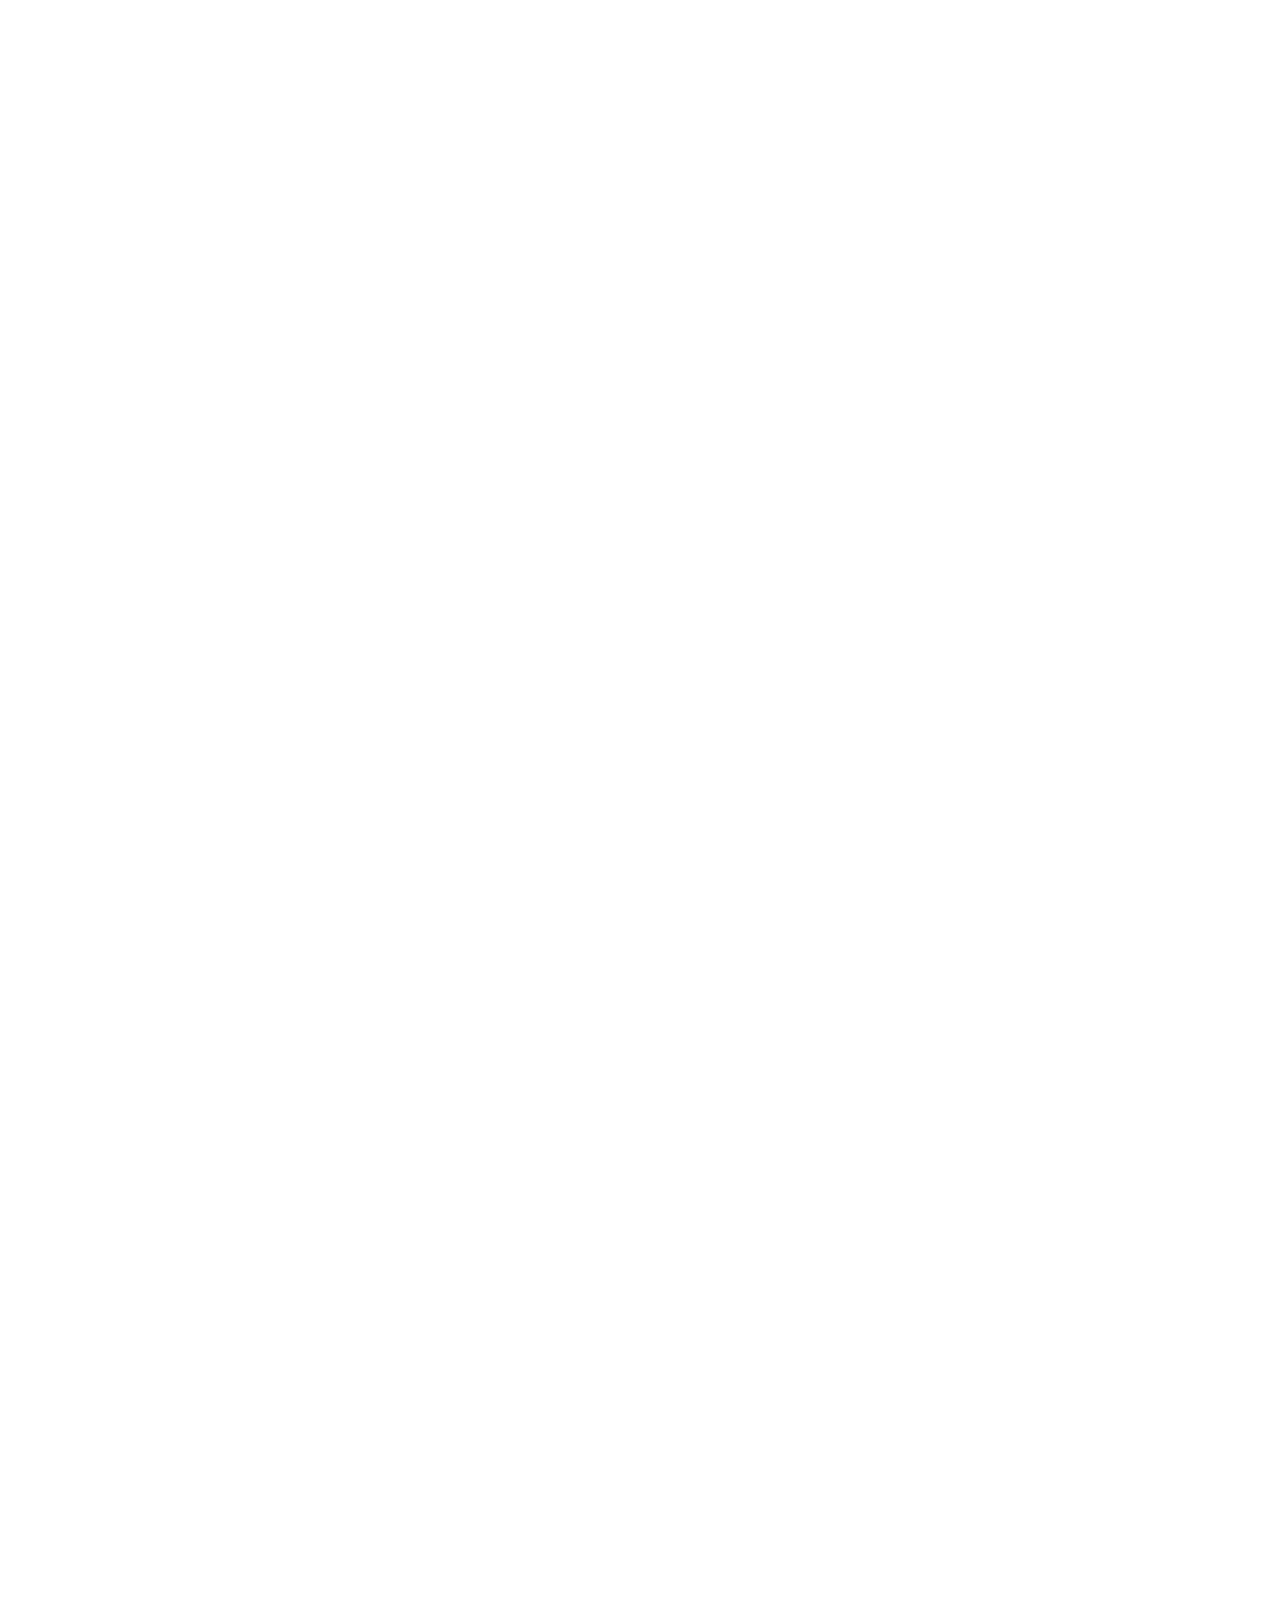
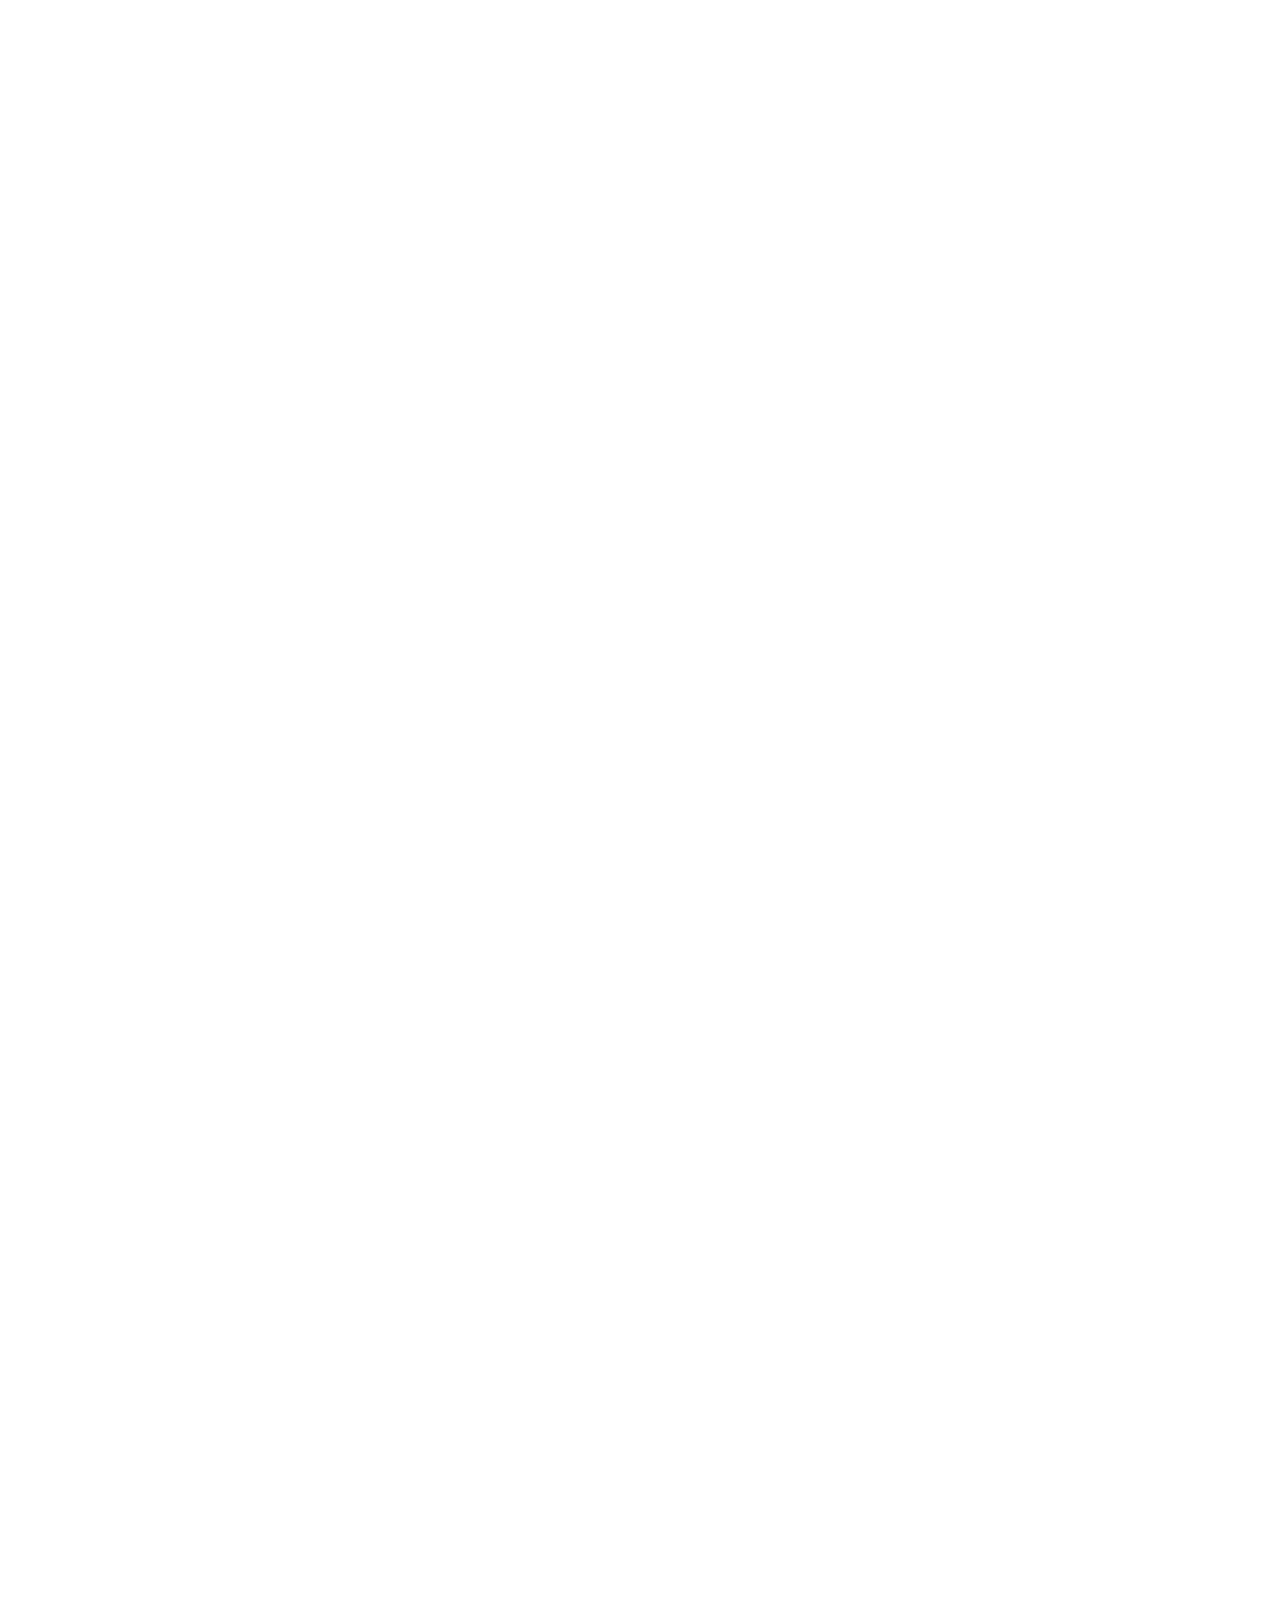
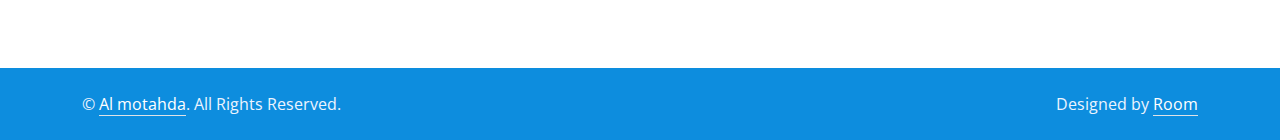
==== commit 819bfa91: "ver 3" ====
--- a/index.html
+++ b/index.html
@@ -3,7 +3,7 @@
 
 <head>
     <meta charset="utf-8">
-    <title>Al Motahda</title>
+    <title>Almotuhida</title>
     <meta content="width=device-width, initial-scale=1.0" name="viewport">
     <meta content="Free HTML Templates" name="keywords">
     <meta content="Free HTML Templates" name="description">
@@ -49,8 +49,8 @@
                         <a href="hot_line.html" class="dropdown-item">Hot Line Equipment</a>
                         <a href="cold_line.html" class="dropdown-item">Cold Line Equipment</a>
                         <a href="nutrel.html" class="dropdown-item">Nuteral Equipment</a>
-                        <a href="sinks_line.html" class="dropdown-item">Hotel Laundry Equipment</a>
-                        <a href="hotel_laundry.html" class="dropdown-item">Nuteral Equipment</a>
+                        <a href="hotel_laundry.html" class="dropdown-item">Hotel Laundry Equipment</a>
+                        <a href="mixer.html" class="dropdown-item">Mixer Equipment</a>
                         <a href="hood_line.html" class="dropdown-item">Hood Products</a>
                     </div>
                 </div>
@@ -195,10 +195,10 @@
                 <div class="col-lg-4 col-md-6 wow zoomIn" data-wow-delay="0.3s">
                     <div class="service-item">
                         <div class="position-relative p-5">
-                            <a href=""><img  src="img/3.png" alt="" srcset="" style="width: 100%; padding: 10px;"></a>
-                             
-                            <h3 class="mt-3">
-                                Steel Racks</h3>
+                            <a href="mixer.html"><img  src="img/equp 2.jpg" alt="" srcset="" style="width: 100%; padding: 10px;"></a>
+                             
+                            <h3 class="mt-3">
+                                mixer equipments</h3>
                                 
                              
                         </div> 
@@ -207,7 +207,7 @@
                 <div class="col-lg-4 col-md-6 wow zoomIn" data-wow-delay="0.3s">
                     <div class="service-item">
                         <div class="position-relative p-5">
-                            <a href=""><img src="img/4.png" alt="" srcset="" style="width: 100%; padding: 10px;"></a>
+                            <a href="hood_line.html"><img src="img/hood 1.jpg" alt="" srcset="" style="width: 100%; padding: 10px;"></a>
                              
                             <h3 class="mt-3">
                                Hood</h3>
@@ -218,7 +218,7 @@
                 <div class="col-lg-4 col-md-6 wow zoomIn" data-wow-delay="0.3s">
                     <div class="service-item">
                         <div class="position-relative p-5">
-                            <a href=""><img src="img/5.png" alt="" srcset="" style="width: 100%; padding: 10px;"></a>
+                            <a href="hotel_laundry.html"><img src="img/5.png" alt="" srcset="" style="width: 100%; padding: 10px;"></a>
                              
                             <h3 class="mt-3">
                                 Hotel Laundry</h3>
@@ -229,10 +229,10 @@
                 <div class="col-lg-4 col-md-6 wow zoomIn" data-wow-delay="0.3s">
                     <div class="service-item">
                         <div class="position-relative p-5">
-                            <a href=""><img src="img/6.png" alt="" srcset="" style="width: 100%; padding: 10px;"></a>
-                             
-                            <h3 class="mt-3">
-                               Washing Sinks</h3>
+                            <a href="cold_line.html"><img src="img/cold 3.jpg" alt="" srcset="" style="width: 100%; padding: 10px;"></a>
+                             
+                            <h3 class="mt-3">
+                               Cold Products</h3>
                              
                         </div> 
                     </div>
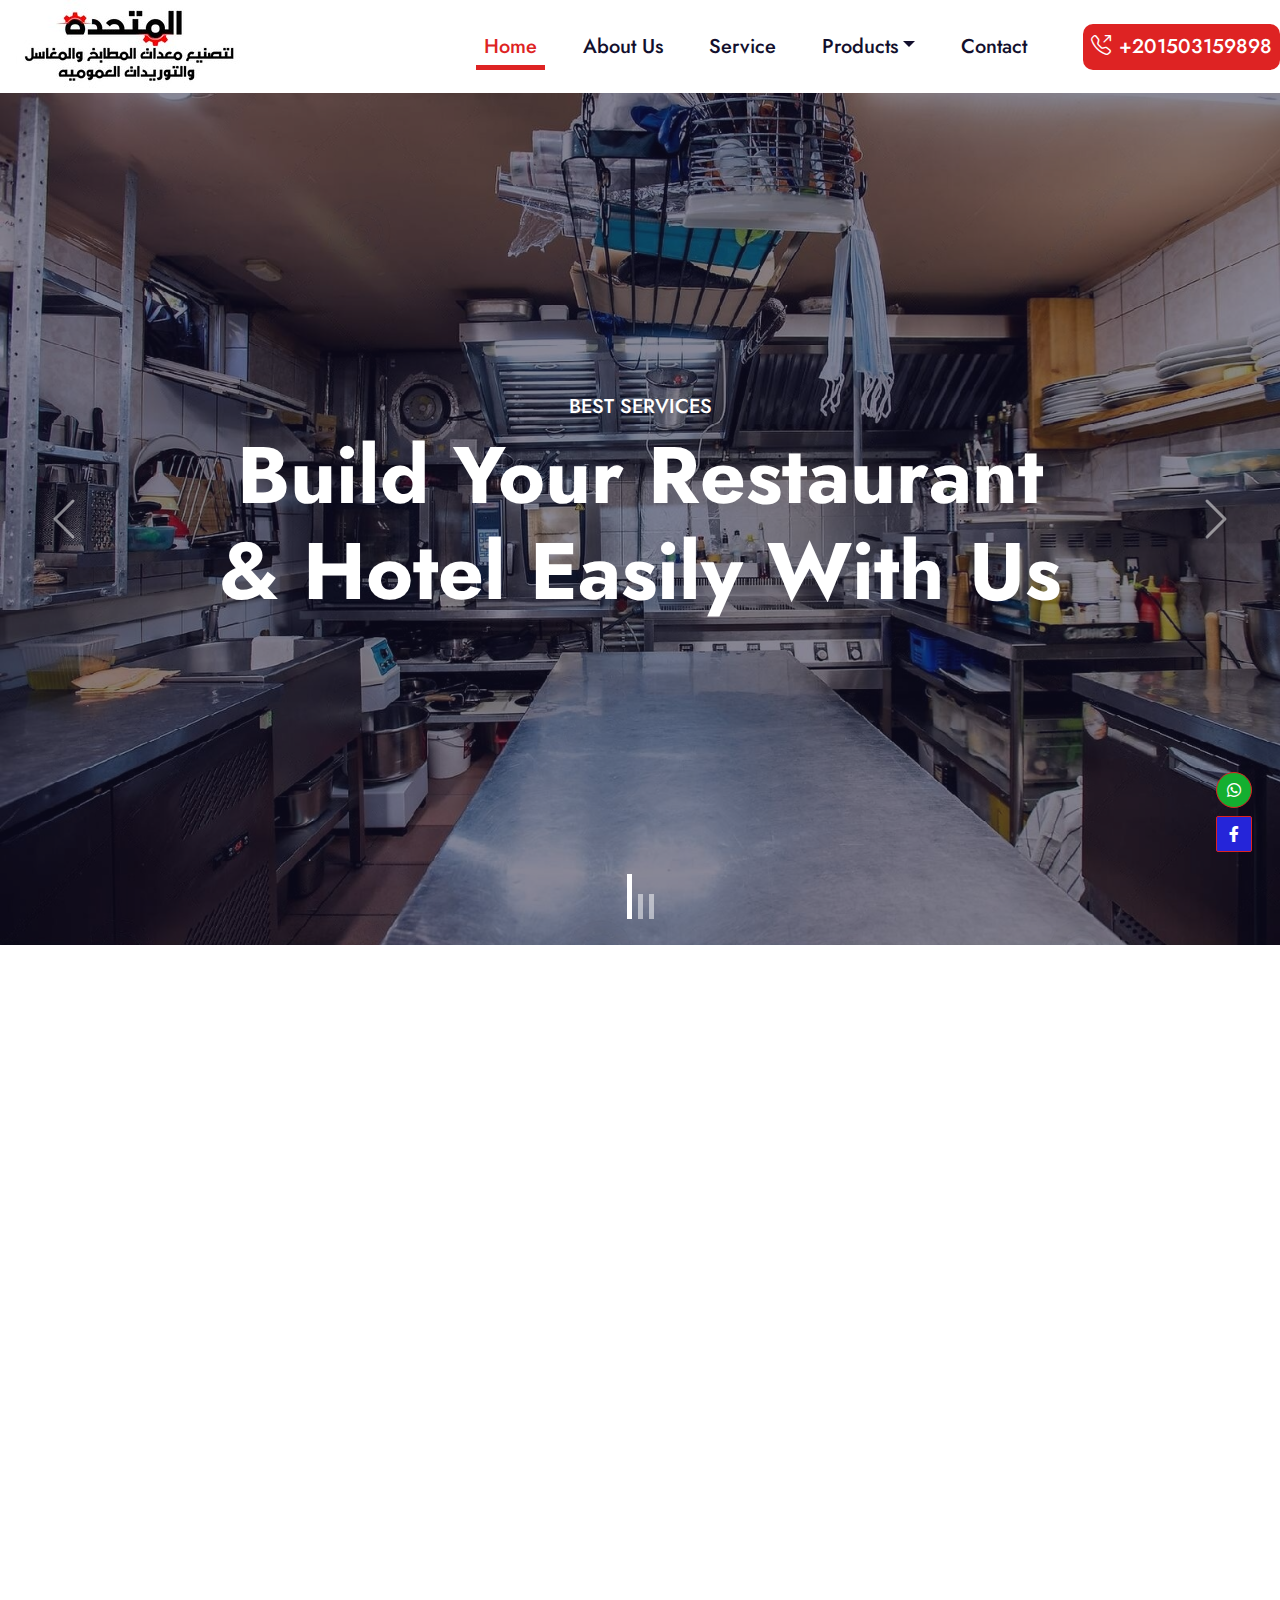
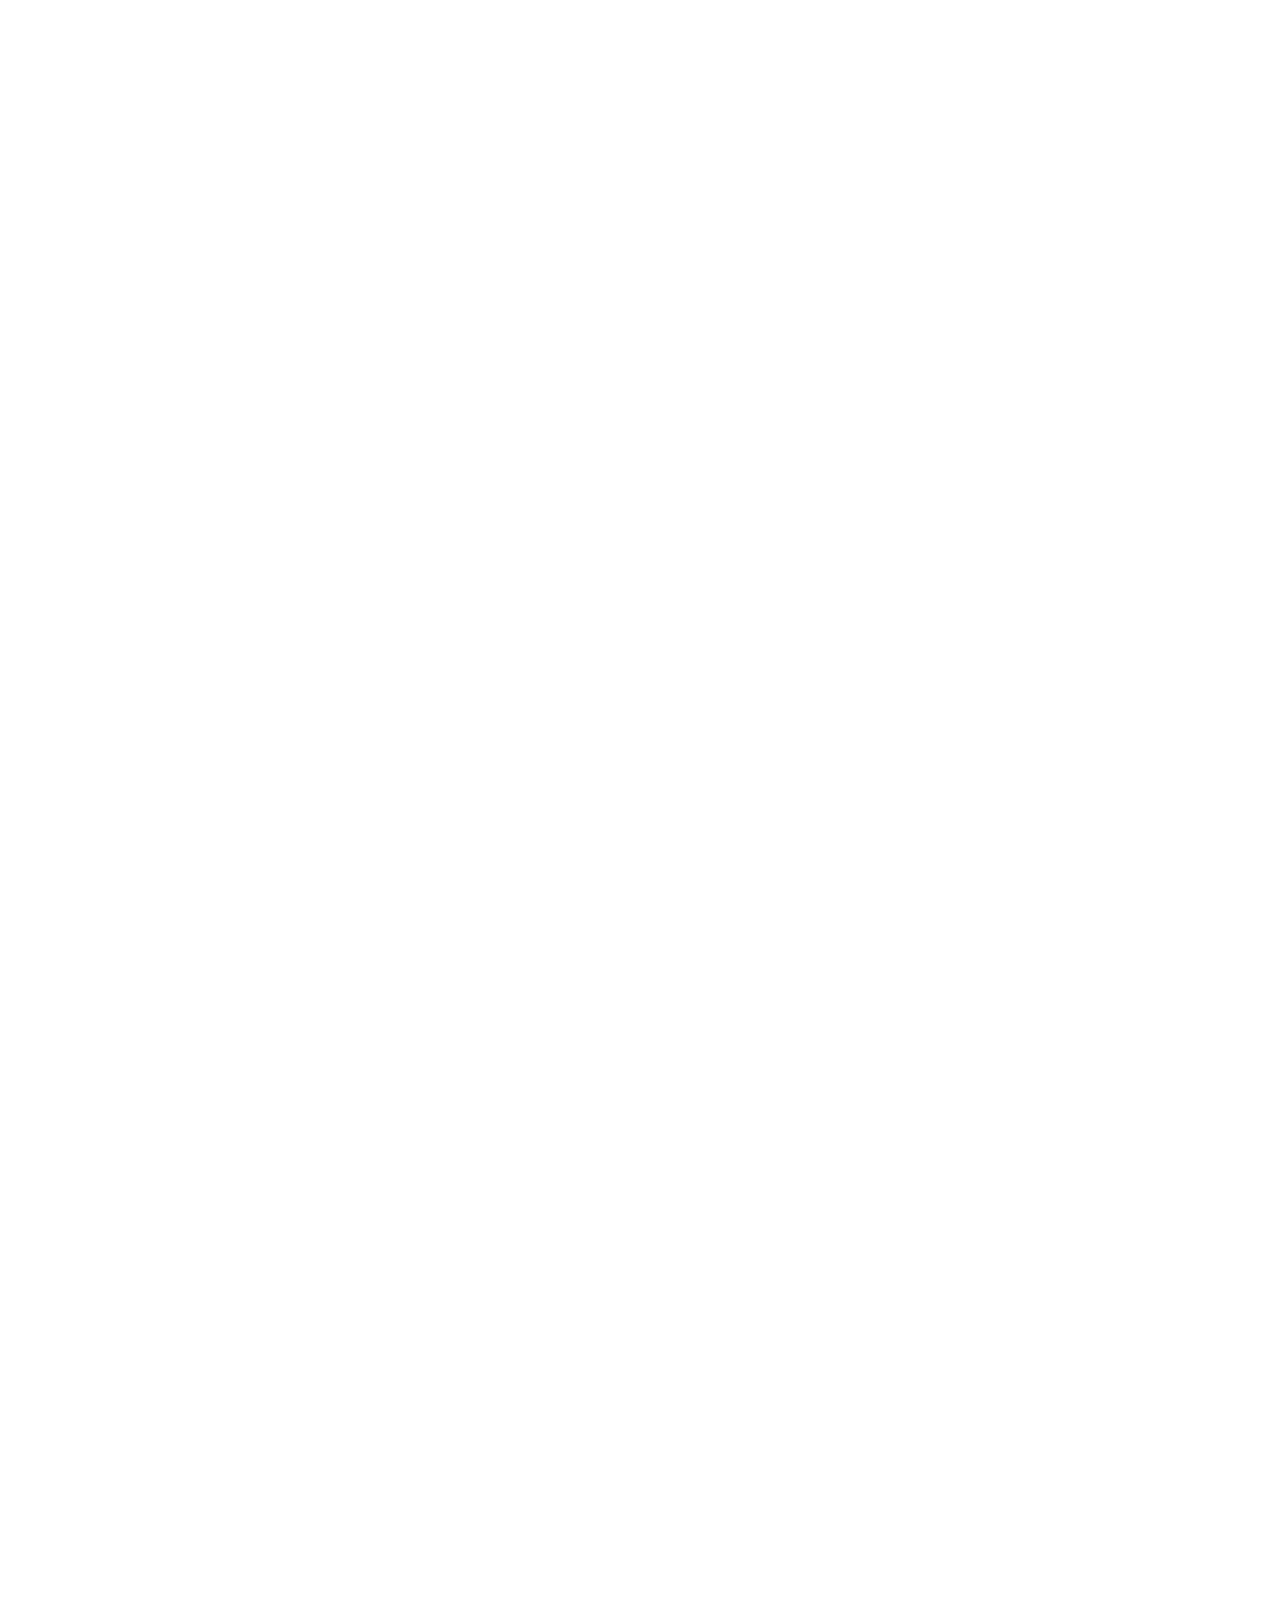
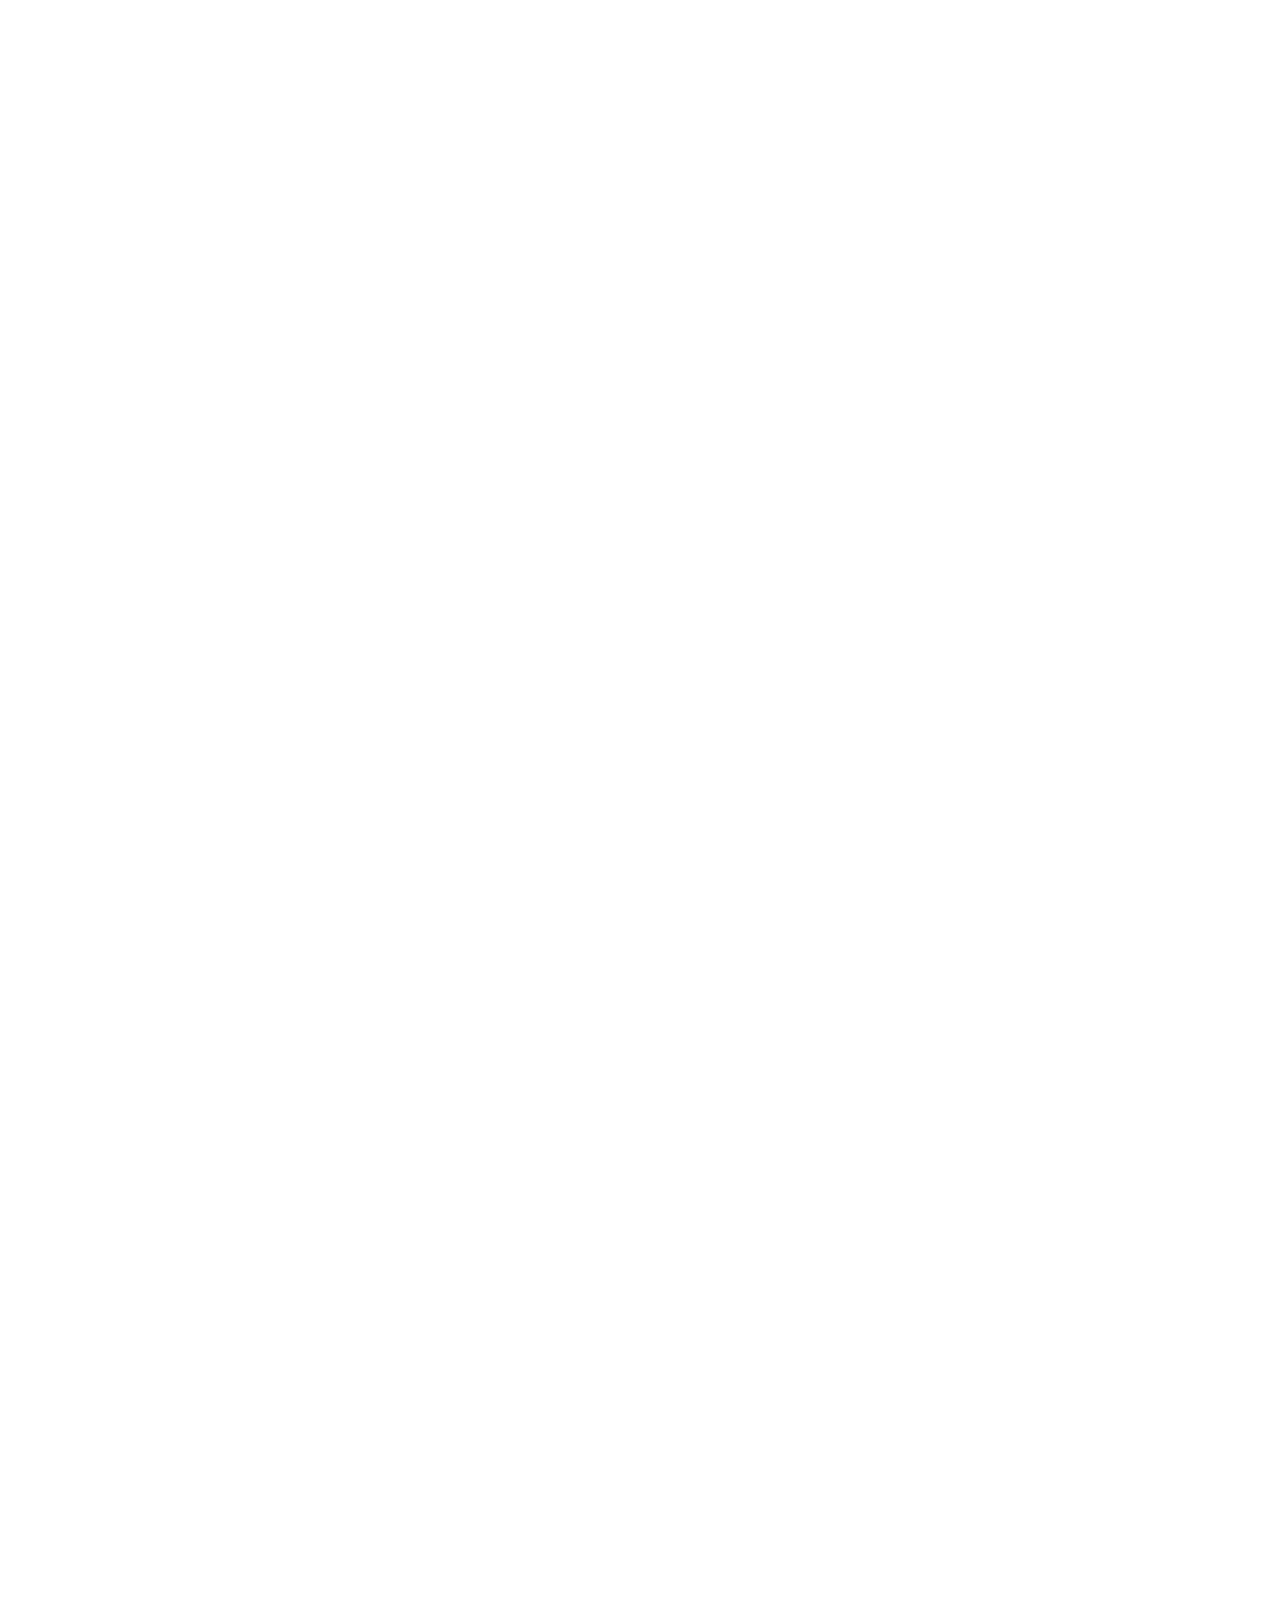
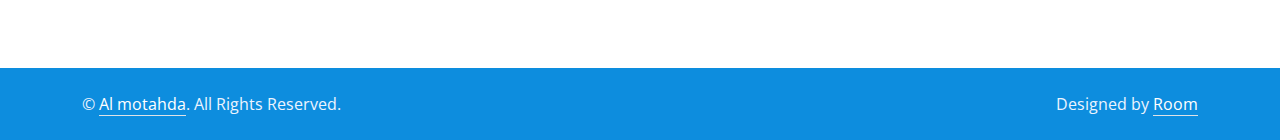
==== commit c5475ac8: "V 4" ====
--- a/index.html
+++ b/index.html
@@ -5,8 +5,11 @@
     <meta charset="utf-8">
     <title>Almotuhida</title>
     <meta content="width=device-width, initial-scale=1.0" name="viewport">
-    <meta content="Free HTML Templates" name="keywords">
-    <meta content="Free HTML Templates" name="description">
+    <meta content="شركة المتحده لمعدات المطابخ و المغاسل" name="keywords">
+    <meta content="معدات فنادق" name="description">
+    <meta content="معدات مغسال" name="description">
+    <meta content="قطع غيار غسالات" name="description">
+    <meta content="قطع غيار معدات مطابخ" name="description">
 
     <!-- Favicon -->
     <link href="img/favicon.ico" rel="icon">
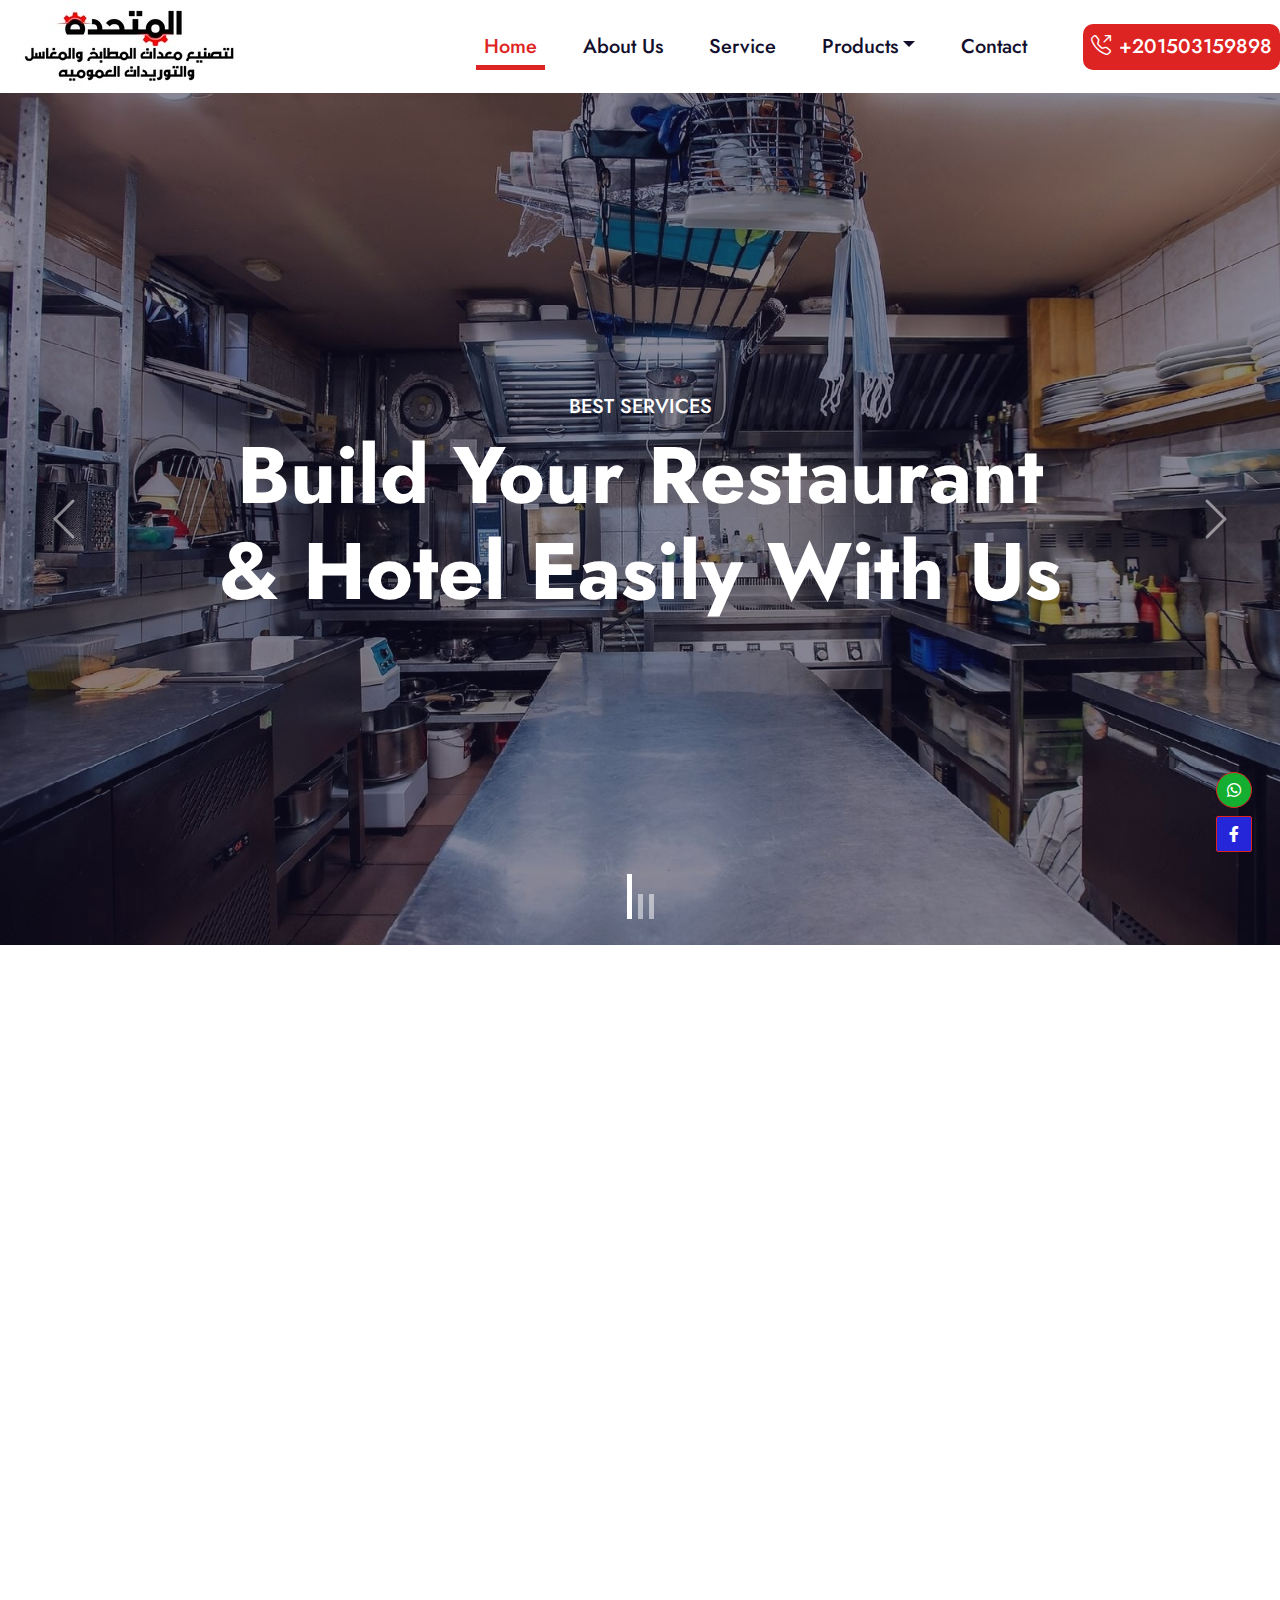
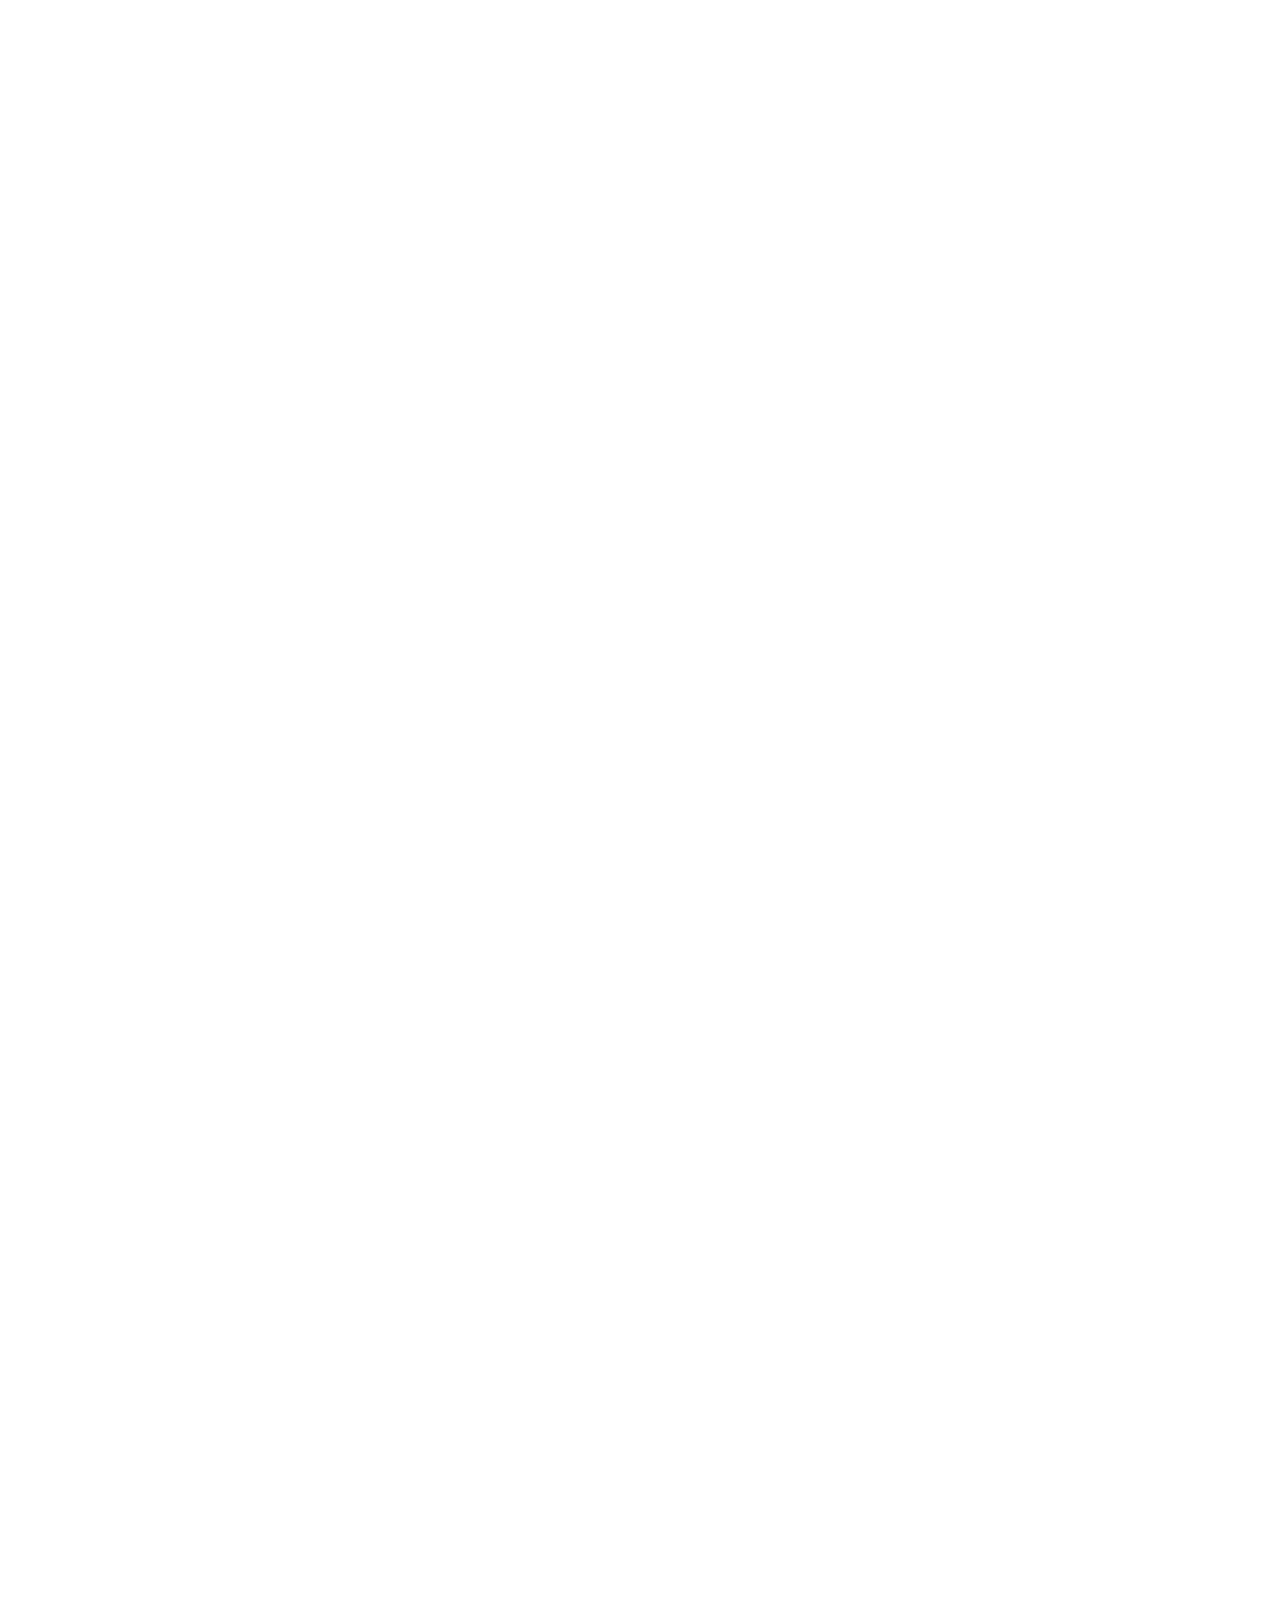
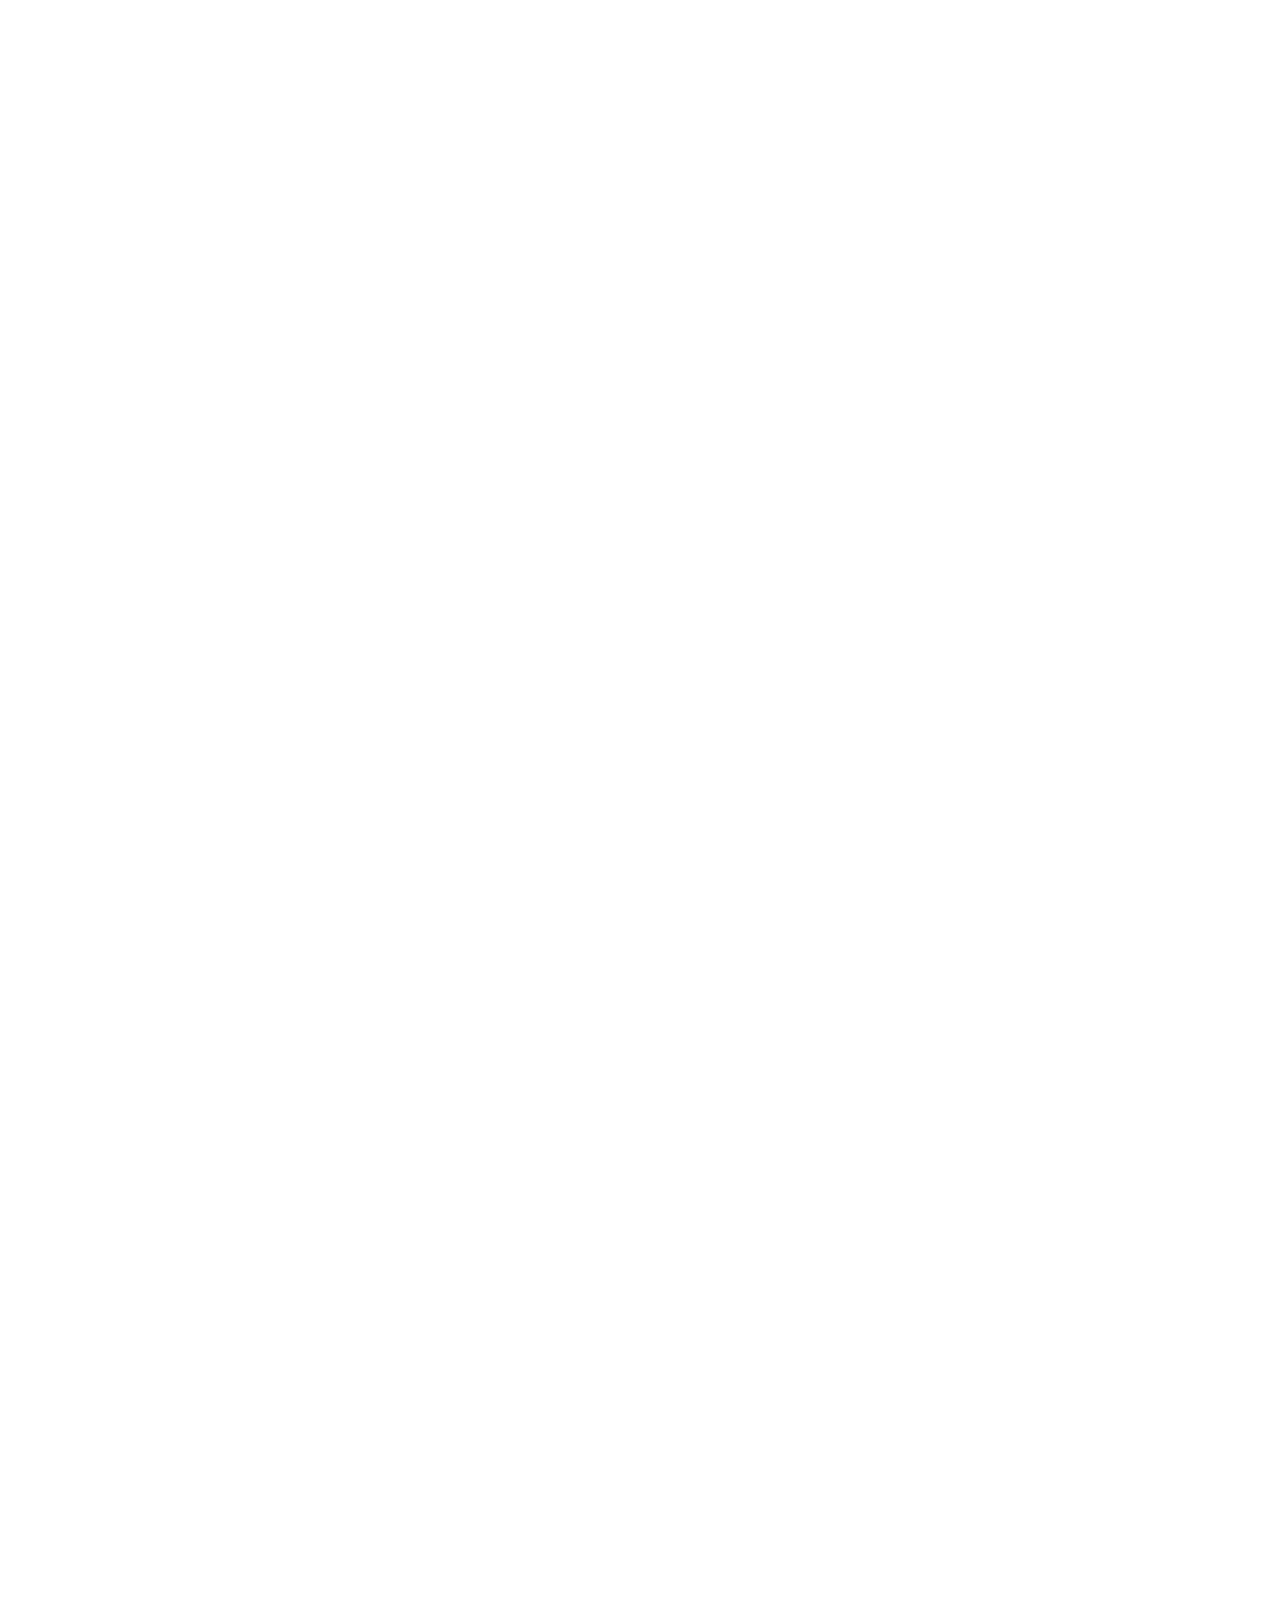
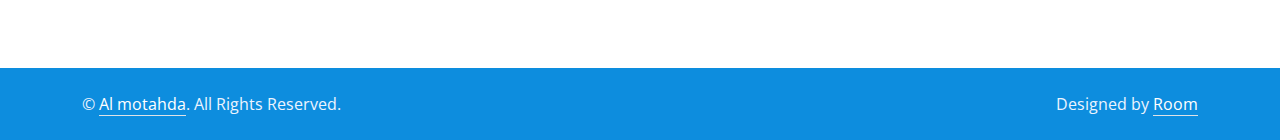
==== commit bdcd12f4: "v7" ====
--- a/index.html
+++ b/index.html
@@ -5,7 +5,7 @@
     <meta charset="utf-8">
     <title>Almotuhida</title>
     <meta content="width=device-width, initial-scale=1.0" name="viewport">
-    <meta content="شركة المتحده لمعدات المطابخ و المغاسل" name="keywords">
+    <meta content="شركة المتحده لمعدات المطابخ و المغاسل" name="description">
     <meta content="معدات فنادق" name="description">
     <meta content="معدات مغسال" name="description">
     <meta content="قطع غيار غسالات" name="description">
@@ -135,7 +135,7 @@
                         <h5 class="text-primary text-uppercase" style="letter-spacing: 5px;">About Us</h5>
                         <h1 class="display-5 mb-0">Who we are</h1>
                     </div>
-                    <h4 class="text-body mb-4">Al-Mutahda Company was established by Eng. Mahmoud Rabie, with 15
+                    <h4 class="text-body mb-4">Almotuhida Company was established by Eng. Mahmoud Rabie, with 15
                         years of experience in the field of manufacturing and maintaining kitchen appliances and
                         laundries.</h4>
                     <p class="mb-4">The factory is equipped with the most advanced technologies and qualified engineers
